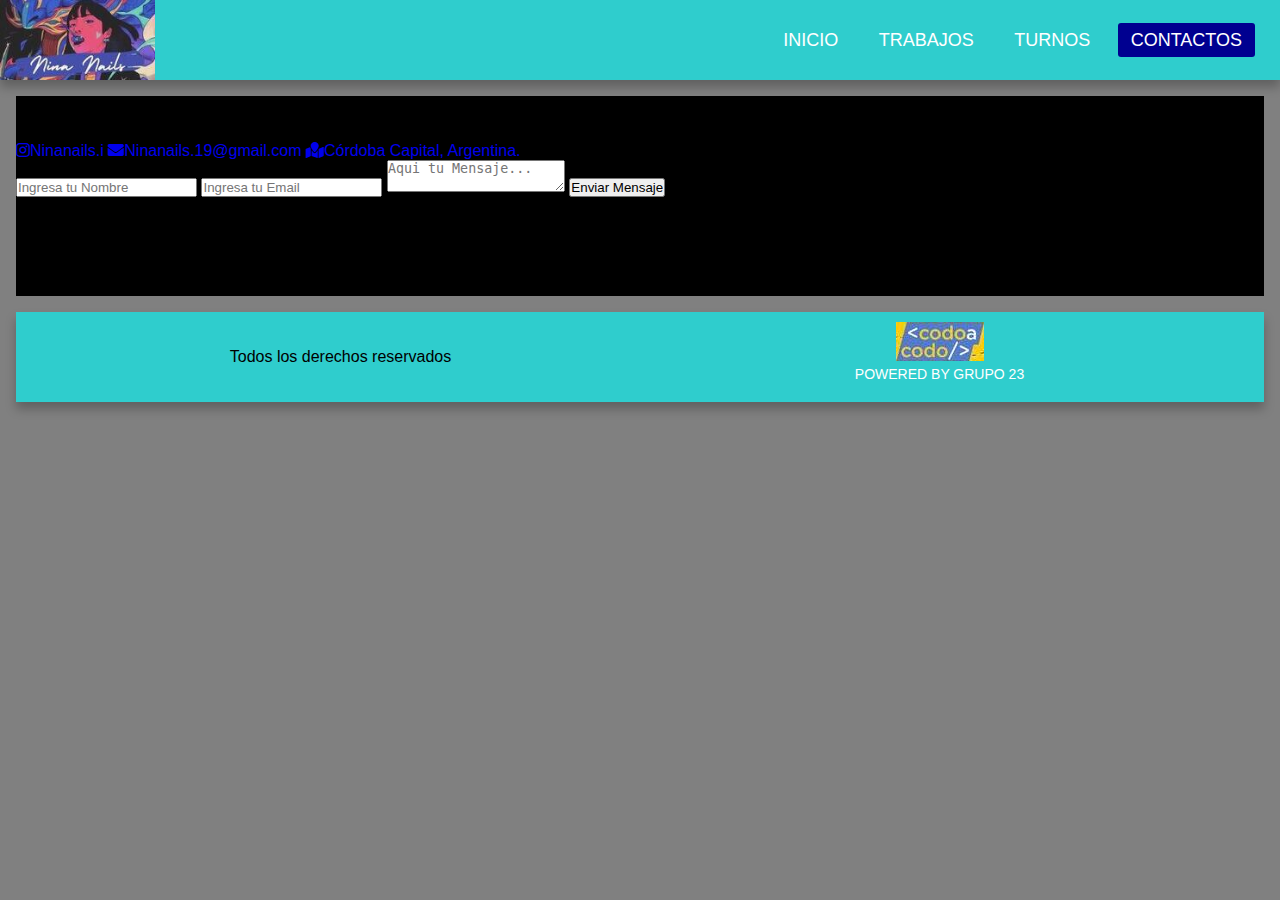
==== contact.html @ 3f79601a "verificar por favor" ====
<!DOCTYPE html>
<html lang="en">
<head>
    <meta charset="UTF-8">
    <meta http-equiv="X-UA-Compatible" content="IE=edge">
    <meta name="viewport" content="width=device-width, initial-scale=1.0">
    <title>Nina Nails</title>
    <link rel="stylesheet" href="style.css">
    <link href="https://cdnjs.cloudflare.com/ajax/libs/font-awesome/5.13.0/css/all.min.css" rel="stylesheet">
</head>
<body>
    <header>        
        <nav>
            <div class="header-logo">
                <img id="logo" src="img/logo2.jpg" alt="">
            </div>
            <input type="checkbox" id="check">
            <label for="check" class="checkbtn">
                <i class="fas fa-bars"></i>
            </label>
            <a href="#" class="enlace">
                <img src="logo.png" alt="" class="logo">
            </a>
            <ul>
                <li> <a href="Index.html">Inicio</a></li>
                <li> <a href="work.html">Trabajos</a></li>
                <li> <a href="turno.html">Turnos</a></li>
                <li> <a class="active" href="contact.html">Contactos</a></li>
            </ul>
        </nav>      
    </header>
    <main>
        <div class="container-form">
            <div class="info-form">
                <h2>Contacto</h2>
                <p>Dejame tu mensaje.</p>
                <a href="https://instagram.com/ninanails.i?igshid=YmMyMTA2M2Y="><i class="fab fa-instagram"></i>Ninanails.i</a>
                <a href="ninanails.19@gmail.com"><i class="fa fa-envelope"></i>Ninanails.19@gmail.com</a>
                <a href="https://goo.gl/maps/Q6rUWsWfxubnADp57"><i class="fa fa-map-marked"></i>Córdoba Capital, Argentina.</a>
            </div>
            <form action="#" autocomplete="off">
                <input type="text" name="nombre" placeholder="Ingresa tu Nombre" class="campo">
                <input type="emal" name="email" placeholder="Ingresa tu Email" class="campo">
                <textarea name="mensaje" placeholder="Aqui tu Mensaje..."></textarea>
                <input type="submit" name="enviar" value="Enviar Mensaje" class="btn-enviar">
            </form>
        </div>
    </main>
    <footer class="blog-footer">
        <div class="inner">
            <div id="footer-left">
                <p>Todos los derechos reservados</p>
            </div>
            <div id="footer-right">
                <p id="foot-back"> Powered by Grupo 23</p>
            </div>
        </div>
    </footer>
</body>
</html>
---- style.css ----
* {
    padding: 0;
    margin: 0;
    text-decoration: none;
    list-style: none;
    box-sizing: border-box;
}
html {
    font-size: 1rem;
    height: 100%;
}
main, footer{
    min-height: 50px;
    margin: 1rem;
    min-width: 400px;
}
body{
    background-color: gray;
    font-family: "Helvetica Neue", Arial, Helvetica, sans-serif;
}
main{
    display: flex;
    flex-wrap: nowrap;
    min-height: 200px;
    overflow: auto;
    background: black;
    justify-content: space-between;
}
header {
    top: 0;
    position: static;
}
footer {
    box-shadow: 0 7px 10px rgba(0, 0, 0, 0.25);
    height: 90px;
    line-height: 54px;
    text-align: center;
    background: #2fcdcd;
}
.header-logo {
position: absolute;
height: auto;
width: auto;
}
#logo {
    max-height: 80px;
}
/*menu*/
nav{ 
    box-shadow: 0 7px 10px rgba(0, 0, 0, 0.25);
    background: #2fcdcd;
    height: 80px;
    width: 100%;
    top: 0;
    
}
.enlace{
    position: absolute;
    padding: 20px 50px;
}
.logo{
    height: 40px;
}
nav ul{
    float: right;
    margin-right: 20px;
}
nav ul li{
    display: inline-block;
    line-height: 80px;
    margin: 0 5px;
}
nav ul li a{
    color: #fff;
    font-size: 18px;
    padding: 7px 13px;
    border-radius: 3px;
    text-transform: uppercase;
}
li a.active, li a:hover{
    background: #000090;
    transition: .5s;
}
.checkbtn{
    font-size: 30px;
    color: #fff;
    float: right;
    line-height: 80px;
    margin-right: 40px;
    cursor: pointer;
    display: none;
}
#check{
    display: none;
}
section{
    background: url(fondo.jpg) no-repeat;
    background-size: cover;
    background-position: center center;
    height: calc(100vh - 80px);
}

@media (max-width: 952px){
    .enlace{
        padding-left: 20px;
    }
    nav ul li a{
        font-size: 16px;
    }
}

@media (max-width: 858px){
    .checkbtn{
        display: block;
    }
    ul{
        position: fixed;
        width: 100%;
        height: 100vh;
        background: #2c3e50;
        top: 80px;
        left: -100%;
        text-align: center;
        transition: all .5s;
    }
    nav ul li{
        display: block;
        margin: 50px 0;
        line-height: 30px;
    }
    nav ul li a{
        font-size: 20px;
    }
    li a:hover, li a.active{
        background: none;
        color: red;
    }
    #check:checked ~ ul{
        left:0;
    }
}

.artic-ppal {
    padding: 10rem 2rem;
    text-align: justify;
    font-size: 1.5rem;
    font-family: Arial, Helvetica, sans-serif;
    color: #eee;
}
main h1 {
    text-align: center;
    margin-bottom: 2rem;
}
.col {
    flex-basis: 50%;
}

@media (max-width: 858px) {
    main {
        flex-wrap: wrap;
    }
    .col{
        flex-basis: 100%;
        height: auto;  
    }
    .artic-ppal {
        padding: 2rem;
    }
  }

/*imagenes de trabajos*/
.slider-container {
    display: flex;
    width: 100%;
    height: 100vh;
    overflow-x: scroll
    scroll-snap-type: x mandatory;
  }
  
  .slider-container img {
    flex: 0 0 100%;
    width: 100%;
    object-fit: cover;
    scroll-snap-align: center;
  }
footer .inner {
    max-width: initial;
}
.inner {
    max-width: 960px;
    margin: 0 auto;
    padding: 0 25px;
}
#foot-back {
    color: #fff;
    font-size: 14px;
    border-radius: 3px;
    text-transform: uppercase;
    padding-top: 100rem;
    width: 100%;
    position: relative;
    left: 0%;
    float: left;
    background-image: url(img/codo.jpeg);
    background-repeat: no-repeat;
    background-position-x: center;
    padding-top: 25px;
    padding-bottom: 0;
    margin-bottom: 0;
}
#footer-left {
    float:left;
    width:50%;
    margin-top: 18px
}
#footer-right {
    float:right;
    width:50%;
    margin-top: 10px
}
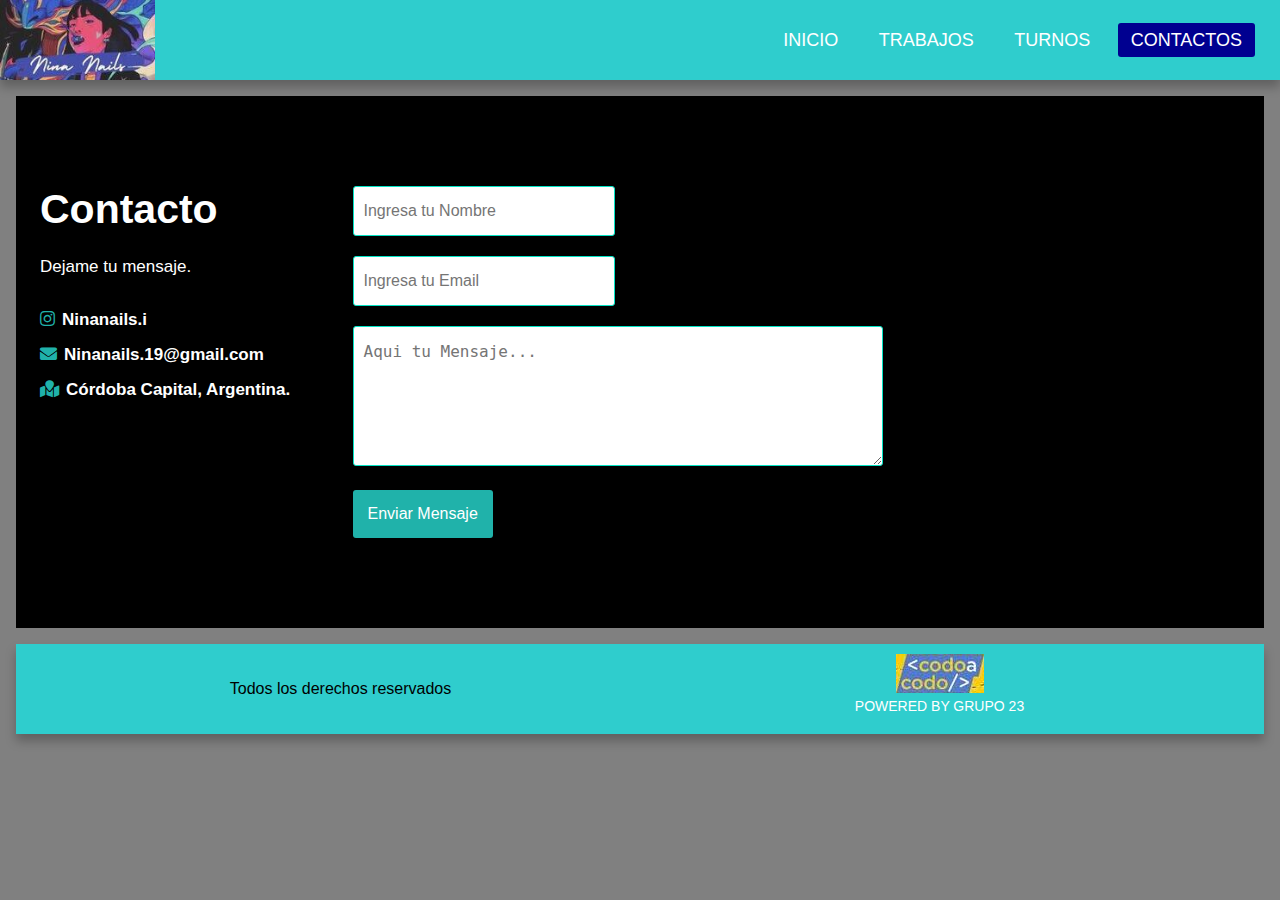
==== commit 5608b69c: "falto el link para los logos" ====
--- a/contact.html
+++ b/contact.html
@@ -7,6 +7,7 @@
     <title>Nina Nails</title>
     <link rel="stylesheet" href="style.css">
     <link href="https://cdnjs.cloudflare.com/ajax/libs/font-awesome/5.13.0/css/all.min.css" rel="stylesheet">
+    <script src="https://kit.fontawesome.com/eb496ab1a0.js" crossorigin="anonymous"></script>
 </head>
 <body>
     <header>        
--- a/style.css
+++ b/style.css
@@ -217,4 +217,78 @@
     float:right;
     width:50%;
     margin-top: 10px
-}+}
+
+
+
+
+
+@import url('https://fonts.googleapis.com/css2?family=Open+Sans:wght@400;700&display=swap');
+
+.container-form{
+    box-sizing: border-box;
+    font-family: "Helvetica Neue", Arial, Helvetica, sans-serif;
+    background-color: black;
+    color: white;
+    width: 100%;
+    max-width: 1200px;
+    margin: auto;
+    display: grid;
+    grid-template-columns: repeat(2,1fr);
+    grid-gap: 50px;
+    margin-top: 90px;
+    margin-bottom: 90px;
+    grid-template-columns: repeat(auto-fill, minmax(min(100%, 15rem), 1fr));
+    grid-auto-flow: dense;
+}
+.container-form h2{
+    margin-bottom: 20px;
+    font-size: 41px
+}
+.container-form p{
+    font-size: 17px;
+    line-height: 1.6;
+    margin-bottom: 30px;
+}
+.container-form a{
+    font-size: 17px;
+    display: inline-block;
+    text-decoration: none;
+    width: 100%;
+    margin-bottom: 15px;
+    font-weight: 700;
+    color: white;
+}
+.container-form a i{
+    color: lightseagreen;
+    margin-right: 7px;
+}
+.container-form form .campo, textarea{
+    width: 100%;
+    padding: 15px 10px;
+    font-size: 16px;
+    border: 1px solid #03e3c5;
+    margin-bottom: 20px;
+    border-radius: 3px;
+    outline: 0px;
+}
+.container-form form textarea{
+    max-width: 530px;
+    min-width: 530px;
+    min-height: 140px;
+    max-height: 150px;
+}
+.container-form .btn-enviar{
+    padding: 15px;
+    font-size: 16px;
+    border: none;
+    outline: 0px;
+    background: lightseagreen;
+    color: white;
+    border-radius: 3px;
+    cursor: pointer;
+    transition: all 300ms ease;
+}
+.container-form .btn-enviar:hover{
+    background: #03e3c5;
+}
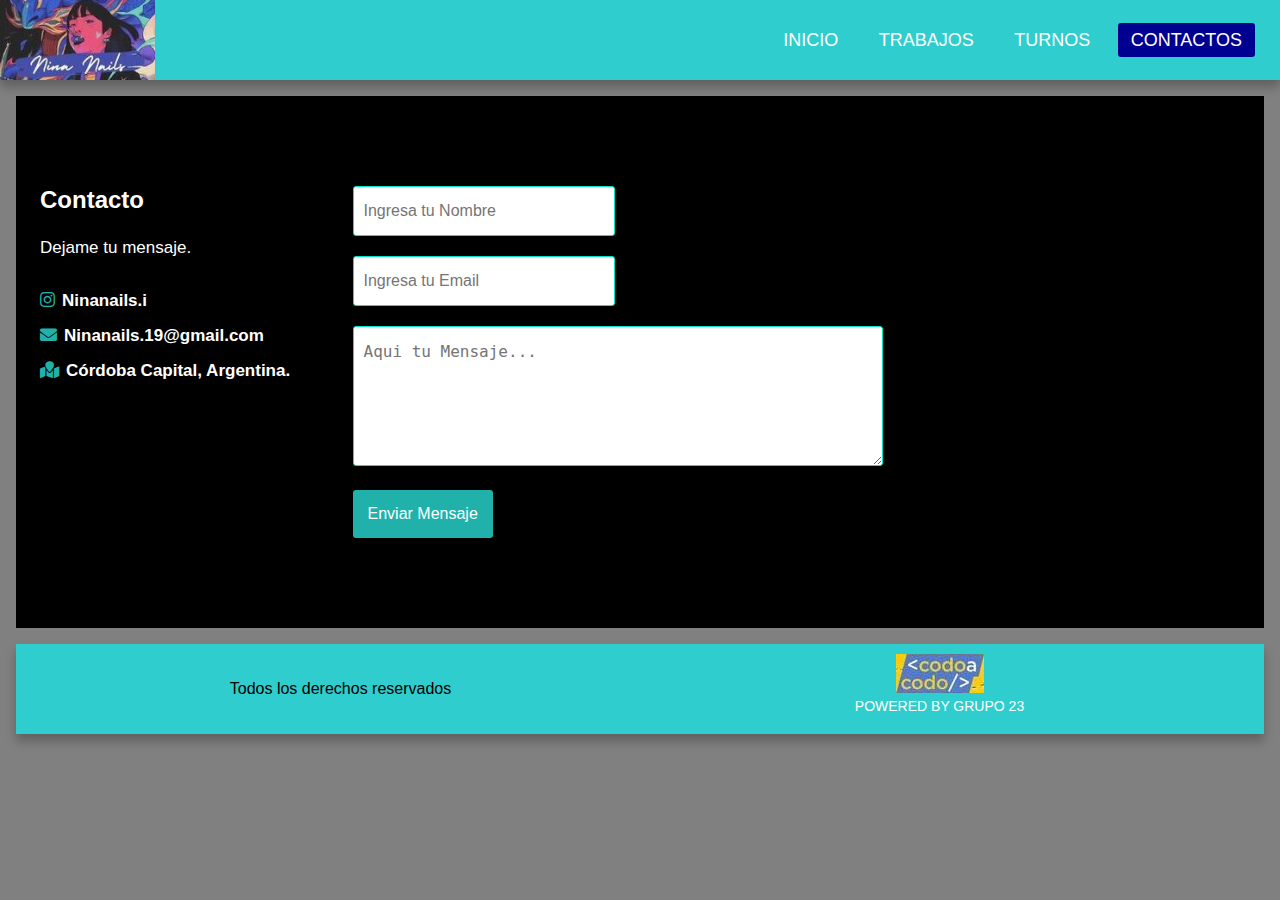
==== commit 6cd07882: "REVISAR, pegue la validacion en javascript." ====
--- a/contact.html
+++ b/contact.html
@@ -58,4 +58,42 @@
         </div>
     </footer>
 </body>
+    <script>
+        function validarEnviar(){
+            const nombreDeUsuario = document.getElementById('nombre');
+            const direcciónEmail = document.getElementById('email');
+            const emailVálido = email => {
+                return /^[^\s@]+@[^\s@]+\.[^\s@]+$/.test(email);
+            }
+            const nombreVálido = nombre => {
+                return /^([a-zA-ZñÑáéíóúÁÉÍÓÚ])+$/i.test(nombre);
+            }
+            if (nombre.value === "") {
+              alert("Por favor, escribe tu nombre.");
+              nombre.focus();
+              return false;
+            }
+            if (email.value === "") {
+              alert("Por favor, escribe tu correo electrónico.");
+              email.focus();
+              return false;
+            }
+
+            if (!emailVálido(email.value)) {
+                alert("Por favor, escribe un correo electrónico válido");
+                email.focus();
+                return false;
+            }
+            if (!nombreVálido(nombre.value)) {
+                alert("Por favor, escribe un nombre válido");
+                nombre.focus();
+                return false;
+            }
+
+
+            alert("Muchas gracias por tu mensaje.");
+            document.fvalida.submit();
+        }
+   
+    </script>
 </html>
--- a/style.css
+++ b/style.css
@@ -244,11 +244,13 @@
 .container-form h2{
     margin-bottom: 20px;
     font-size: 41px
+    color: white;
 }
 .container-form p{
     font-size: 17px;
     line-height: 1.6;
     margin-bottom: 30px;
+    color: white;
 }
 .container-form a{
     font-size: 17px;
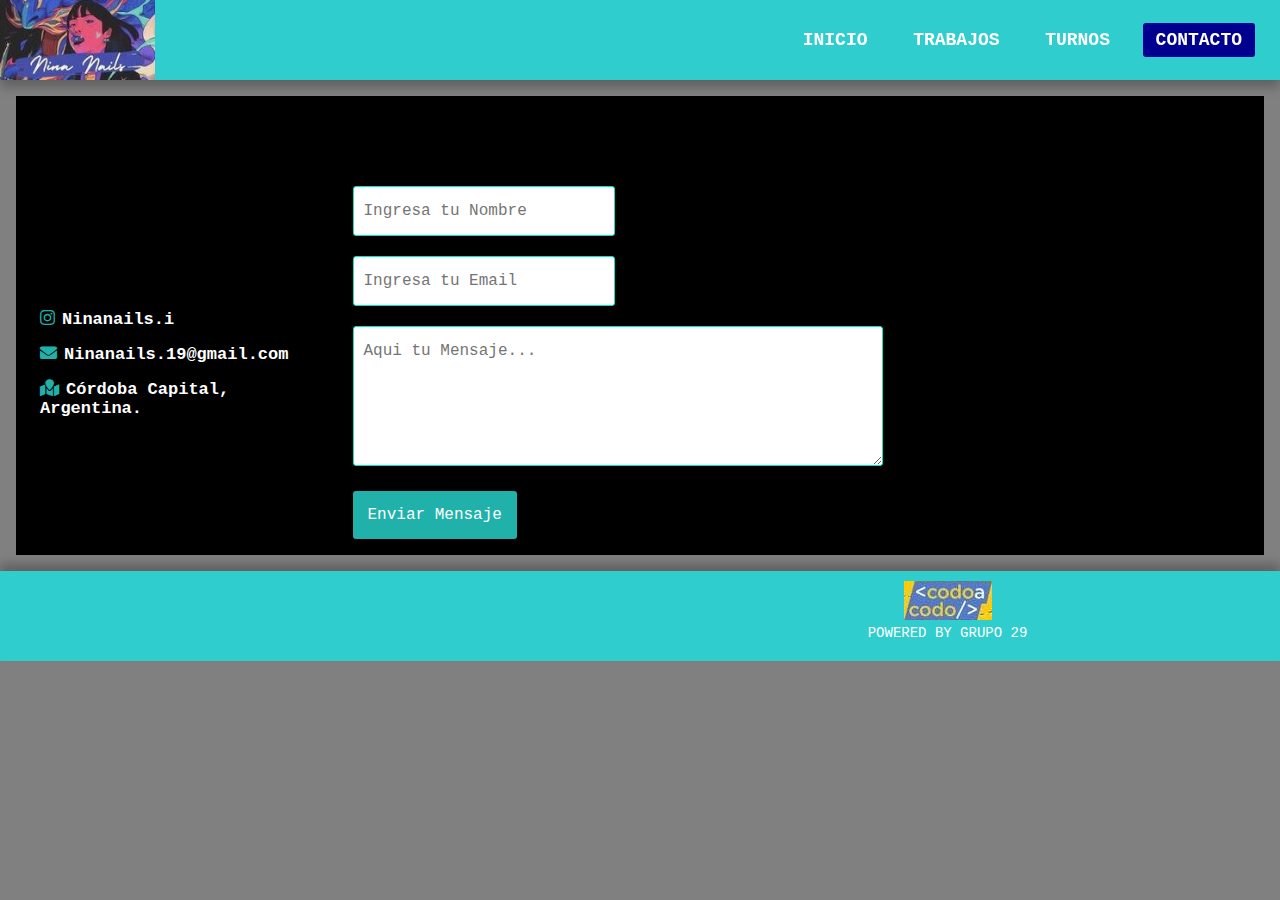
==== commit 1727ccbf: "ultima" ====
--- a/contact.html
+++ b/contact.html
@@ -1,99 +1,95 @@
-<!DOCTYPE html>
-<html lang="en">
-<head>
-    <meta charset="UTF-8">
-    <meta http-equiv="X-UA-Compatible" content="IE=edge">
-    <meta name="viewport" content="width=device-width, initial-scale=1.0">
-    <title>Nina Nails</title>
-    <link rel="stylesheet" href="style.css">
-    <link href="https://cdnjs.cloudflare.com/ajax/libs/font-awesome/5.13.0/css/all.min.css" rel="stylesheet">
-    <script src="https://kit.fontawesome.com/eb496ab1a0.js" crossorigin="anonymous"></script>
-</head>
-<body>
-    <header>        
-        <nav>
-            <div class="header-logo">
-                <img id="logo" src="img/logo2.jpg" alt="">
-            </div>
-            <input type="checkbox" id="check">
-            <label for="check" class="checkbtn">
-                <i class="fas fa-bars"></i>
-            </label>
-            <a href="#" class="enlace">
-                <img src="logo.png" alt="" class="logo">
-            </a>
-            <ul>
-                <li> <a href="Index.html">Inicio</a></li>
-                <li> <a href="work.html">Trabajos</a></li>
-                <li> <a href="turno.html">Turnos</a></li>
-                <li> <a class="active" href="contact.html">Contactos</a></li>
-            </ul>
-        </nav>      
-    </header>
-    <main>
-        <div class="container-form">
-            <div class="info-form">
-                <h2>Contacto</h2>
-                <p>Dejame tu mensaje.</p>
-                <a href="https://instagram.com/ninanails.i?igshid=YmMyMTA2M2Y="><i class="fab fa-instagram"></i>Ninanails.i</a>
-                <a href="ninanails.19@gmail.com"><i class="fa fa-envelope"></i>Ninanails.19@gmail.com</a>
-                <a href="https://goo.gl/maps/Q6rUWsWfxubnADp57"><i class="fa fa-map-marked"></i>Córdoba Capital, Argentina.</a>
-            </div>
-            <form action="#" autocomplete="off">
-                <input type="text" name="nombre" placeholder="Ingresa tu Nombre" class="campo">
-                <input type="emal" name="email" placeholder="Ingresa tu Email" class="campo">
-                <textarea name="mensaje" placeholder="Aqui tu Mensaje..."></textarea>
-                <input type="submit" name="enviar" value="Enviar Mensaje" class="btn-enviar">
-            </form>
-        </div>
-    </main>
-    <footer class="blog-footer">
-        <div class="inner">
-            <div id="footer-left">
-                <p>Todos los derechos reservados</p>
-            </div>
-            <div id="footer-right">
-                <p id="foot-back"> Powered by Grupo 23</p>
-            </div>
-        </div>
-    </footer>
-</body>
-    <script>
-        function validarEnviar(){
-            const nombreDeUsuario = document.getElementById('nombre');
-            const direcciónEmail = document.getElementById('email');
-            const emailVálido = email => {
-                return /^[^\s@]+@[^\s@]+\.[^\s@]+$/.test(email);
-            }
-            const nombreVálido = nombre => {
-                return /^([a-zA-ZñÑáéíóúÁÉÍÓÚ])+$/i.test(nombre);
-            }
-            if (nombre.value === "") {
-              alert("Por favor, escribe tu nombre.");
-              nombre.focus();
-              return false;
-            }
-            if (email.value === "") {
-              alert("Por favor, escribe tu correo electrónico.");
-              email.focus();
-              return false;
-            }
-
-            if (!emailVálido(email.value)) {
-                alert("Por favor, escribe un correo electrónico válido");
-                email.focus();
-                return false;
-            }
-            if (!nombreVálido(nombre.value)) {
-                alert("Por favor, escribe un nombre válido");
-                nombre.focus();
-                return false;
-            }
-
-
-            alert("Muchas gracias por tu mensaje.");
-            document.fvalida.submit();
-        }
-   
-    </script>
-</html>
+<!DOCTYPE html>
+<html lang="en">
+
+<head>
+    <meta charset="UTF-8">
+    <meta http-equiv="X-UA-Compatible" content="IE=edge">
+    <meta name="viewport" content="width=device-width, initial-scale=1.0">
+    <title>Contacto</title>
+    <script src="https://kit.fontawesome.com/eb496ab1a0.js" crossorigin="anonymous"></script>
+    <link href="https://cdnjs.cloudflare.com/ajax/libs/font-awesome/5.13.0/css/all.min.css" rel="stylesheet">
+    <link rel="stylesheet" href="style.css">
+    <link rel="shortcut icon" href="img/icono.ico" />
+</head>
+
+<body>
+    <header>
+        <nav>
+            <div class="header-logo">
+                <img id="logo" src="img/logo2.jpg" alt="">
+            </div>
+            <input type="checkbox" id="check">
+            <label for="check" class="checkbtn">
+                <i class="fas fa-bars"></i>
+            </label>
+            <a href="#" class="enlace">
+                <img src="logo.png" alt="" class="logo">
+            </a>
+            <ul>
+                <li> <a href="Index.html">Inicio</a></li>
+                <li> <a href="work.html">Trabajos</a></li>
+                <li> <a href="turnos.html">Turnos</a></li>
+                <li> <a class="active" href="#">Contacto</a></li>
+            </ul>
+        </nav>
+    </header>
+    <main>
+        <div class="container-form">
+            <div class="info-form">
+                <h2>Contacto</h2>
+                <p>Dejame tu mensaje.</p>
+                <a href="https://instagram.com/ninanails.i?igshid=YmMyMTA2M2Y="><i
+                        class="fab fa-instagram"></i>Ninanails.i</a>
+                <a href="#"><i class="fa fa-envelope"></i>Ninanails.19@gmail.com</a>
+                <a href="https://goo.gl/maps/Q6rUWsWfxubnADp57"><i class="fa fa-map-marked"></i>Córdoba Capital,
+                    Argentina.</a>
+            </div>
+            <form name="formulario" action="#" autocomplete="off">
+                <input type="text" name="nombre" placeholder="Ingresa tu Nombre" id="nombre">
+                <input type="emal" name="email" placeholder="Ingresa tu Email" id="email">
+                <textarea name="mensaje" placeholder="Aqui tu Mensaje..."></textarea>
+                <input type="submit" name="enviar" value="Enviar Mensaje" class="btn-enviar" onclick="validarEnviar()">
+            </form>
+        </div>
+        <script>
+            function validarEnviar() {
+                const nombreDeUsuario = document.getElementById('nombre');
+                const direcciónEmail = document.getElementById('email');
+                const emailVálido = email => {
+                    return /^[^\s@]+@[^\s@]+\.[^\s@]+$/.test(email);
+                }
+                if (nombre.value === "") {
+                    alert("Por favor, escribe tu nombre.");
+                    nombre.focus();
+                    return false;
+                }
+                if (email.value === "") {
+                    alert("Por favor, escribe tu correo electrónico.");
+                    email.focus();
+                    return false;
+                }
+
+                if (!emailVálido(email.value)) {
+                    alert("Por favor, escribe un correo electrónico válido");
+                    emailAddress.focus();
+                    return false;
+                }
+
+                alert("Muchas gracias por tu mensaje.");
+                document.fvalida.submit();
+            }
+
+        </script>
+    </main>
+    <footer>
+        <div class="inner">
+            <div id="footer-left">
+                <p></p>
+            </div>
+            <div id="footer-right">
+                <p id="foot-back"> Powered by Grupo 29</p>
+            </div>
+        </div>
+    </footer>
+
+</html>--- a/style.css
+++ b/style.css
@@ -1,24 +1,31 @@
+@import url('https://fonts.googleapis.com/css2?family=Open+Sans:wght@400;700&display=swap');
+
 * {
+    cursor: url(img/una.gif), auto;
     padding: 0;
     margin: 0;
     text-decoration: none;
     list-style: none;
     box-sizing: border-box;
-}
+    font-family: 'Courier New', Courier, monospace;
+}
+
 html {
     font-size: 1rem;
     height: 100%;
 }
-main, footer{
+
+body {
+    background-color: gray;
+}
+
+main {
+    font-weight: 500;
     min-height: 50px;
     margin: 1rem;
+    /*v= VERRRR */
     min-width: 400px;
-}
-body{
-    background-color: gray;
-    font-family: "Helvetica Neue", Arial, Helvetica, sans-serif;
-}
-main{
+    margin-top: 6rem;
     display: flex;
     flex-wrap: nowrap;
     min-height: 200px;
@@ -26,62 +33,76 @@
     background: black;
     justify-content: space-between;
 }
+
 header {
     top: 0;
-    position: static;
-}
+    width: 100%;
+    box-shadow: 0 7px 10px rgba(0, 0, 0, 0.25);
+    background: #2fcdcd;
+    height: 80px;
+    position: fixed;
+    font-weight: 900;
+}
+
 footer {
-    box-shadow: 0 7px 10px rgba(0, 0, 0, 0.25);
+    width: 100%;
+    box-shadow: 0 -7px 10px rgba(0, 0, 0, 0.25);
     height: 90px;
     line-height: 54px;
     text-align: center;
     background: #2fcdcd;
 }
+
 .header-logo {
-position: absolute;
-height: auto;
-width: auto;
-}
+    position: absolute;
+    height: auto;
+    width: auto;
+}
+
 #logo {
     max-height: 80px;
 }
+
 /*menu*/
-nav{ 
-    box-shadow: 0 7px 10px rgba(0, 0, 0, 0.25);
-    background: #2fcdcd;
-    height: 80px;
-    width: 100%;
-    top: 0;
-    
-}
-.enlace{
+nav {
+    font-weight: 900;
+}
+
+.enlace {
     position: absolute;
     padding: 20px 50px;
 }
-.logo{
+
+.logo {
     height: 40px;
 }
-nav ul{
+
+nav ul {
     float: right;
     margin-right: 20px;
 }
-nav ul li{
+
+nav ul li {
     display: inline-block;
     line-height: 80px;
     margin: 0 5px;
 }
-nav ul li a{
+
+nav ul li a {
     color: #fff;
     font-size: 18px;
     padding: 7px 13px;
     border-radius: 3px;
     text-transform: uppercase;
 }
-li a.active, li a:hover{
+
+li a.active,
+li a:hover {
     background: #000090;
     transition: .5s;
 }
-.checkbtn{
+
+.checkbtn {
     font-size: 30px;
     color: #fff;
     float: right;
@@ -90,30 +111,34 @@
     cursor: pointer;
     display: none;
 }
-#check{
+
+#check {
     display: none;
 }
-section{
+
+section {
     background: url(fondo.jpg) no-repeat;
     background-size: cover;
     background-position: center center;
     height: calc(100vh - 80px);
 }
 
-@media (max-width: 952px){
-    .enlace{
+@media (max-width: 952px) {
+    .enlace {
         padding-left: 20px;
     }
-    nav ul li a{
+
+    nav ul li a {
         font-size: 16px;
     }
 }
 
-@media (max-width: 858px){
-    .checkbtn{
+@media (max-width: 858px) {
+    .checkbtn {
         display: block;
     }
-    ul{
+
+    ul {
         position: fixed;
         width: 100%;
         height: 100vh;
@@ -123,23 +148,29 @@
         text-align: center;
         transition: all .5s;
     }
-    nav ul li{
+
+    nav ul li {
         display: block;
         margin: 50px 0;
         line-height: 30px;
     }
-    nav ul li a{
+
+    nav ul li a {
         font-size: 20px;
     }
-    li a:hover, li a.active{
+
+    li a:hover,
+    li a.active {
         background: none;
         color: red;
     }
-    #check:checked ~ ul{
-        left:0;
-    }
-}
-
+
+    #check:checked~ul {
+        left: 0;
+    }
+}
+
+/* ****************************** */
 .artic-ppal {
     padding: 10rem 2rem;
     text-align: justify;
@@ -147,10 +178,12 @@
     font-family: Arial, Helvetica, sans-serif;
     color: #eee;
 }
+
 main h1 {
     text-align: center;
     margin-bottom: 2rem;
 }
+
 .col {
     flex-basis: 50%;
 }
@@ -159,38 +192,44 @@
     main {
         flex-wrap: wrap;
     }
-    .col{
+
+    .col {
         flex-basis: 100%;
-        height: auto;  
-    }
+        height: auto;
+    }
+
     .artic-ppal {
         padding: 2rem;
     }
-  }
+}
 
 /*imagenes de trabajos*/
 .slider-container {
     display: flex;
     width: 100%;
     height: 100vh;
-    overflow-x: scroll
+    overflow-x: scroll;
     scroll-snap-type: x mandatory;
-  }
-  
-  .slider-container img {
+}
+
+.slider-container img {
     flex: 0 0 100%;
     width: 100%;
     object-fit: cover;
     scroll-snap-align: center;
-  }
+}
+
 footer .inner {
     max-width: initial;
 }
+
 .inner {
     max-width: 960px;
     margin: 0 auto;
     padding: 0 25px;
 }
+
+/*footer*/
 #foot-back {
     color: #fff;
     font-size: 14px;
@@ -208,51 +247,44 @@
     padding-bottom: 0;
     margin-bottom: 0;
 }
+
 #footer-left {
-    float:left;
-    width:50%;
+    float: left;
+    width: 50%;
     margin-top: 18px
 }
+
 #footer-right {
-    float:right;
-    width:50%;
+    float: right;
+    width: 50%;
     margin-top: 10px
 }
 
-
-
-
-
-@import url('https://fonts.googleapis.com/css2?family=Open+Sans:wght@400;700&display=swap');
-
-.container-form{
-    box-sizing: border-box;
-    font-family: "Helvetica Neue", Arial, Helvetica, sans-serif;
-    background-color: black;
-    color: white;
+/*contacto*/
+.container-form {
     width: 100%;
     max-width: 1200px;
     margin: auto;
     display: grid;
-    grid-template-columns: repeat(2,1fr);
+    grid-template-columns: repeat(2, 1fr);
     grid-gap: 50px;
     margin-top: 90px;
-    margin-bottom: 90px;
     grid-template-columns: repeat(auto-fill, minmax(min(100%, 15rem), 1fr));
     grid-auto-flow: dense;
 }
-.container-form h2{
+
+.container-form h2 {
     margin-bottom: 20px;
     font-size: 41px
-    color: white;
-}
-.container-form p{
+}
+
+.container-form p {
     font-size: 17px;
     line-height: 1.6;
     margin-bottom: 30px;
-    color: white;
-}
-.container-form a{
+}
+
+.container-form a {
     font-size: 17px;
     display: inline-block;
     text-decoration: none;
@@ -261,11 +293,15 @@
     font-weight: 700;
     color: white;
 }
-.container-form a i{
+
+.container-form a i {
     color: lightseagreen;
     margin-right: 7px;
 }
-.container-form form .campo, textarea{
+
+.container-form form #nombre,
+#email,
+textarea {
     width: 100%;
     padding: 15px 10px;
     font-size: 16px;
@@ -274,13 +310,16 @@
     border-radius: 3px;
     outline: 0px;
 }
-.container-form form textarea{
+
+.container-form form textarea {
     max-width: 530px;
     min-width: 530px;
     min-height: 140px;
     max-height: 150px;
 }
-.container-form .btn-enviar{
+
+.btn-enviar {
+    margin-bottom: 1rem;
     padding: 15px;
     font-size: 16px;
     border: none;
@@ -291,6 +330,91 @@
     cursor: pointer;
     transition: all 300ms ease;
 }
-.container-form .btn-enviar:hover{
+
+.btn-enviar:hover {
     background: #03e3c5;
 }
+
+/* ********************************* */
+/*Turnos*/
+.formturnos {
+    width: 800px;
+    margin: auto;
+    background: rgba(245, 142, 142, 0.6);
+    padding: 5px 10px;
+    /* el margen del formulario*/
+    box-sizing: border-box;
+    /*para q los bordes del formulario se mantengan con los 450px*/
+    margin-top: 10px;
+    border-radius: 10px;
+}
+
+.turnos {
+    padding-top: 4rem;
+    width: 100%;
+    font-weight: 600;
+    display: grid;
+    background-image: linear-gradient(0deg,
+            rgb(0, 0, 0, 0.5),
+            rgb(0, 0, 0, 0.5)), url(img/Imagen-turnos.jpeg);
+    background-size: 100vw 100vh;
+    /*le doy 100% del ancho y alto de la ventana*/
+    background-attachment: fixed;
+    /*para q la imagen quede fija cuando cambiamos el tamaño */
+    color: #fff;
+}
+
+main h2 {
+    text-align: center;
+}
+
+.iframe-rwd {
+    /* Arriba | Derecha | Abajo | Izquierda */
+    margin: 1rem 10rem 0 10rem;
+    position: relative;
+    padding-bottom: 30%;
+    height: 0;
+    overflow: hidden;
+}
+
+.iframe-rwd iframe {
+    position: absolute;
+    top: 0;
+    left: 0;
+    width: 100%;
+    height: 100%;
+}
+
+h3 {
+    color: aliceblue;
+    text-align: center;
+    margin: 0;
+    font-size: 40px;
+}
+
+.datos input {
+    width: 100%;
+    height: 30px;
+    margin-bottom: 10px;
+    padding: 7px;
+    /*padding del formulario*/
+    box-sizing: border-box;
+    font-size: 18px;
+}
+
+.res input {
+    font-size: 18px;
+    box-sizing: border-box;
+    padding: 7px;
+    margin: 1rem;
+}
+
+@media (max-width:715px)
+
+/* que el formulario se realice con los 715 que es el width + el padding*/
+    {
+    form {
+        width: 100%;
+    }
+
+}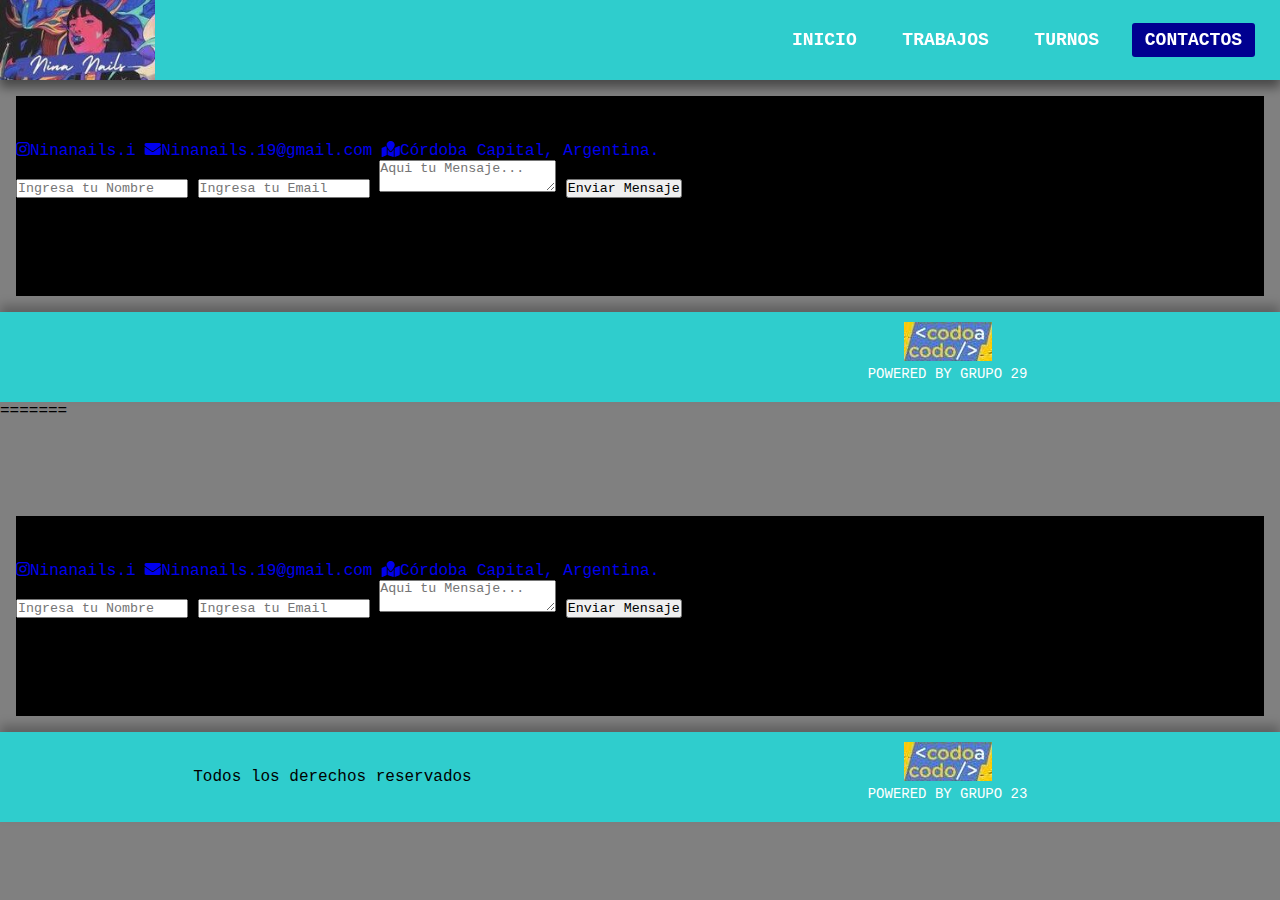
==== commit af57c4a2: "ultim" ====
--- a/contact.html
+++ b/contact.html
@@ -1,95 +1,195 @@
-<!DOCTYPE html>
-<html lang="en">
-
-<head>
-    <meta charset="UTF-8">
-    <meta http-equiv="X-UA-Compatible" content="IE=edge">
-    <meta name="viewport" content="width=device-width, initial-scale=1.0">
-    <title>Contacto</title>
-    <script src="https://kit.fontawesome.com/eb496ab1a0.js" crossorigin="anonymous"></script>
-    <link href="https://cdnjs.cloudflare.com/ajax/libs/font-awesome/5.13.0/css/all.min.css" rel="stylesheet">
-    <link rel="stylesheet" href="style.css">
-    <link rel="shortcut icon" href="img/icono.ico" />
-</head>
-
-<body>
-    <header>
-        <nav>
-            <div class="header-logo">
-                <img id="logo" src="img/logo2.jpg" alt="">
-            </div>
-            <input type="checkbox" id="check">
-            <label for="check" class="checkbtn">
-                <i class="fas fa-bars"></i>
-            </label>
-            <a href="#" class="enlace">
-                <img src="logo.png" alt="" class="logo">
-            </a>
-            <ul>
-                <li> <a href="Index.html">Inicio</a></li>
-                <li> <a href="work.html">Trabajos</a></li>
-                <li> <a href="turnos.html">Turnos</a></li>
-                <li> <a class="active" href="#">Contacto</a></li>
-            </ul>
-        </nav>
-    </header>
-    <main>
-        <div class="container-form">
-            <div class="info-form">
-                <h2>Contacto</h2>
-                <p>Dejame tu mensaje.</p>
-                <a href="https://instagram.com/ninanails.i?igshid=YmMyMTA2M2Y="><i
-                        class="fab fa-instagram"></i>Ninanails.i</a>
-                <a href="#"><i class="fa fa-envelope"></i>Ninanails.19@gmail.com</a>
-                <a href="https://goo.gl/maps/Q6rUWsWfxubnADp57"><i class="fa fa-map-marked"></i>Córdoba Capital,
-                    Argentina.</a>
-            </div>
-            <form name="formulario" action="#" autocomplete="off">
-                <input type="text" name="nombre" placeholder="Ingresa tu Nombre" id="nombre">
-                <input type="emal" name="email" placeholder="Ingresa tu Email" id="email">
-                <textarea name="mensaje" placeholder="Aqui tu Mensaje..."></textarea>
-                <input type="submit" name="enviar" value="Enviar Mensaje" class="btn-enviar" onclick="validarEnviar()">
-            </form>
-        </div>
-        <script>
-            function validarEnviar() {
-                const nombreDeUsuario = document.getElementById('nombre');
-                const direcciónEmail = document.getElementById('email');
-                const emailVálido = email => {
-                    return /^[^\s@]+@[^\s@]+\.[^\s@]+$/.test(email);
-                }
-                if (nombre.value === "") {
-                    alert("Por favor, escribe tu nombre.");
-                    nombre.focus();
-                    return false;
-                }
-                if (email.value === "") {
-                    alert("Por favor, escribe tu correo electrónico.");
-                    email.focus();
-                    return false;
-                }
-
-                if (!emailVálido(email.value)) {
-                    alert("Por favor, escribe un correo electrónico válido");
-                    emailAddress.focus();
-                    return false;
-                }
-
-                alert("Muchas gracias por tu mensaje.");
-                document.fvalida.submit();
-            }
-
-        </script>
-    </main>
-    <footer>
-        <div class="inner">
-            <div id="footer-left">
-                <p></p>
-            </div>
-            <div id="footer-right">
-                <p id="foot-back"> Powered by Grupo 29</p>
-            </div>
-        </div>
-    </footer>
-
+<!DOCTYPE html>
+<html lang="en">
+
+<head>
+    <meta charset="UTF-8">
+    <meta http-equiv="X-UA-Compatible" content="IE=edge">
+    <meta name="viewport" content="width=device-width, initial-scale=1.0">
+    <title>Contacto</title>
+    <script src="https://kit.fontawesome.com/eb496ab1a0.js" crossorigin="anonymous"></script>
+    <link href="https://cdnjs.cloudflare.com/ajax/libs/font-awesome/5.13.0/css/all.min.css" rel="stylesheet">
+    <link rel="stylesheet" href="style.css">
+    <link rel="shortcut icon" href="img/icono.ico" />
+</head>
+
+<body>
+    <header>
+        <nav>
+            <div class="header-logo">
+                <img id="logo" src="img/logo2.jpg" alt="">
+            </div>
+            <input type="checkbox" id="check">
+            <label for="check" class="checkbtn">
+                <i class="fas fa-bars"></i>
+            </label>
+            <a href="#" class="enlace">
+                <img src="logo.png" alt="" class="logo">
+            </a>
+            <ul>
+                <li> <a href="Index.html">Inicio</a></li>
+                <li> <a href="work.html">Trabajos</a></li>
+                <li> <a href="turnos.html">Turnos</a></li>
+                <li> <a class="active" href="#">Contacto</a></li>
+            </ul>
+        </nav>
+    </header>
+    <main>
+        <div class="container-form">
+            <div class="info-form">
+                <h2>Contacto</h2>
+                <p>Dejame tu mensaje.</p>
+                <a href="https://instagram.com/ninanails.i?igshid=YmMyMTA2M2Y="><i
+                        class="fab fa-instagram"></i>Ninanails.i</a>
+                <a href="#"><i class="fa fa-envelope"></i>Ninanails.19@gmail.com</a>
+                <a href="https://goo.gl/maps/Q6rUWsWfxubnADp57"><i class="fa fa-map-marked"></i>Córdoba Capital,
+                    Argentina.</a>
+            </div>
+            <form name="formulario" action="#" autocomplete="off">
+                <input type="text" name="nombre" placeholder="Ingresa tu Nombre" id="nombre">
+                <input type="emal" name="email" placeholder="Ingresa tu Email" id="email">
+                <textarea name="mensaje" placeholder="Aqui tu Mensaje..."></textarea>
+                <input type="submit" name="enviar" value="Enviar Mensaje" class="btn-enviar" onclick="validarEnviar()">
+            </form>
+        </div>
+        <script>
+            function validarEnviar() {
+                const nombreDeUsuario = document.getElementById('nombre');
+                const direcciónEmail = document.getElementById('email');
+                const emailVálido = email => {
+                    return /^[^\s@]+@[^\s@]+\.[^\s@]+$/.test(email);
+                }
+                if (nombre.value === "") {
+                    alert("Por favor, escribe tu nombre.");
+                    nombre.focus();
+                    return false;
+                }
+                if (email.value === "") {
+                    alert("Por favor, escribe tu correo electrónico.");
+                    email.focus();
+                    return false;
+                }
+
+                if (!emailVálido(email.value)) {
+                    alert("Por favor, escribe un correo electrónico válido");
+                    emailAddress.focus();
+                    return false;
+                }
+
+                alert("Muchas gracias por tu mensaje.");
+                document.fvalida.submit();
+            }
+
+        </script>
+    </main>
+    <footer>
+        <div class="inner">
+            <div id="footer-left">
+                <p></p>
+            </div>
+            <div id="footer-right">
+                <p id="foot-back"> Powered by Grupo 29</p>
+            </div>
+        </div>
+    </footer>
+
+</html>
+=======
+<!DOCTYPE html>
+<html lang="en">
+<head>
+    <meta charset="UTF-8">
+    <meta http-equiv="X-UA-Compatible" content="IE=edge">
+    <meta name="viewport" content="width=device-width, initial-scale=1.0">
+    <title>Nina Nails</title>
+    <link rel="stylesheet" href="style.css">
+    <link href="https://cdnjs.cloudflare.com/ajax/libs/font-awesome/5.13.0/css/all.min.css" rel="stylesheet">
+    <script src="https://kit.fontawesome.com/eb496ab1a0.js" crossorigin="anonymous"></script>
+</head>
+<body>
+    <header>        
+        <nav>
+            <div class="header-logo">
+                <img id="logo" src="img/logo2.jpg" alt="">
+            </div>
+            <input type="checkbox" id="check">
+            <label for="check" class="checkbtn">
+                <i class="fas fa-bars"></i>
+            </label>
+            <a href="#" class="enlace">
+                <img src="logo.png" alt="" class="logo">
+            </a>
+            <ul>
+                <li> <a href="Index.html">Inicio</a></li>
+                <li> <a href="work.html">Trabajos</a></li>
+                <li> <a href="turno.html">Turnos</a></li>
+                <li> <a class="active" href="contact.html">Contactos</a></li>
+            </ul>
+        </nav>      
+    </header>
+    <main>
+        <div class="container-form">
+            <div class="info-form">
+                <h2>Contacto</h2>
+                <p>Dejame tu mensaje.</p>
+                <a href="https://instagram.com/ninanails.i?igshid=YmMyMTA2M2Y="><i class="fab fa-instagram"></i>Ninanails.i</a>
+                <a href="ninanails.19@gmail.com"><i class="fa fa-envelope"></i>Ninanails.19@gmail.com</a>
+                <a href="https://goo.gl/maps/Q6rUWsWfxubnADp57"><i class="fa fa-map-marked"></i>Córdoba Capital, Argentina.</a>
+            </div>
+            <form action="#" autocomplete="off">
+                <input type="text" name="nombre" placeholder="Ingresa tu Nombre" class="campo">
+                <input type="emal" name="email" placeholder="Ingresa tu Email" class="campo">
+                <textarea name="mensaje" placeholder="Aqui tu Mensaje..."></textarea>
+                <input type="submit" name="enviar" value="Enviar Mensaje" class="btn-enviar">
+            </form>
+        </div>
+    </main>
+    <footer class="blog-footer">
+        <div class="inner">
+            <div id="footer-left">
+                <p>Todos los derechos reservados</p>
+            </div>
+            <div id="footer-right">
+                <p id="foot-back"> Powered by Grupo 23</p>
+            </div>
+        </div>
+    </footer>
+</body>
+    <script>
+        function validarEnviar(){
+            const nombreDeUsuario = document.getElementById('nombre');
+            const direcciónEmail = document.getElementById('email');
+            const emailVálido = email => {
+                return /^[^\s@]+@[^\s@]+\.[^\s@]+$/.test(email);
+            }
+            const nombreVálido = nombre => {
+                return /^([a-zA-ZñÑáéíóúÁÉÍÓÚ])+$/i.test(nombre);
+            }
+            if (nombre.value === "") {
+              alert("Por favor, escribe tu nombre.");
+              nombre.focus();
+              return false;
+            }
+            if (email.value === "") {
+              alert("Por favor, escribe tu correo electrónico.");
+              email.focus();
+              return false;
+            }
+
+            if (!emailVálido(email.value)) {
+                alert("Por favor, escribe un correo electrónico válido");
+                email.focus();
+                return false;
+            }
+            if (!nombreVálido(nombre.value)) {
+                alert("Por favor, escribe un nombre válido");
+                nombre.focus();
+                return false;
+            }
+
+
+            alert("Muchas gracias por tu mensaje.");
+            document.fvalida.submit();
+        }
+   
+    </script>
 </html>--- a/style.css
+++ b/style.css
@@ -258,163 +258,4 @@
     float: right;
     width: 50%;
     margin-top: 10px
-}
-
-/*contacto*/
-.container-form {
-    width: 100%;
-    max-width: 1200px;
-    margin: auto;
-    display: grid;
-    grid-template-columns: repeat(2, 1fr);
-    grid-gap: 50px;
-    margin-top: 90px;
-    grid-template-columns: repeat(auto-fill, minmax(min(100%, 15rem), 1fr));
-    grid-auto-flow: dense;
-}
-
-.container-form h2 {
-    margin-bottom: 20px;
-    font-size: 41px
-}
-
-.container-form p {
-    font-size: 17px;
-    line-height: 1.6;
-    margin-bottom: 30px;
-}
-
-.container-form a {
-    font-size: 17px;
-    display: inline-block;
-    text-decoration: none;
-    width: 100%;
-    margin-bottom: 15px;
-    font-weight: 700;
-    color: white;
-}
-
-.container-form a i {
-    color: lightseagreen;
-    margin-right: 7px;
-}
-
-.container-form form #nombre,
-#email,
-textarea {
-    width: 100%;
-    padding: 15px 10px;
-    font-size: 16px;
-    border: 1px solid #03e3c5;
-    margin-bottom: 20px;
-    border-radius: 3px;
-    outline: 0px;
-}
-
-.container-form form textarea {
-    max-width: 530px;
-    min-width: 530px;
-    min-height: 140px;
-    max-height: 150px;
-}
-
-.btn-enviar {
-    margin-bottom: 1rem;
-    padding: 15px;
-    font-size: 16px;
-    border: none;
-    outline: 0px;
-    background: lightseagreen;
-    color: white;
-    border-radius: 3px;
-    cursor: pointer;
-    transition: all 300ms ease;
-}
-
-.btn-enviar:hover {
-    background: #03e3c5;
-}
-
-/* ********************************* */
-/*Turnos*/
-.formturnos {
-    width: 800px;
-    margin: auto;
-    background: rgba(245, 142, 142, 0.6);
-    padding: 5px 10px;
-    /* el margen del formulario*/
-    box-sizing: border-box;
-    /*para q los bordes del formulario se mantengan con los 450px*/
-    margin-top: 10px;
-    border-radius: 10px;
-}
-
-.turnos {
-    padding-top: 4rem;
-    width: 100%;
-    font-weight: 600;
-    display: grid;
-    background-image: linear-gradient(0deg,
-            rgb(0, 0, 0, 0.5),
-            rgb(0, 0, 0, 0.5)), url(img/Imagen-turnos.jpeg);
-    background-size: 100vw 100vh;
-    /*le doy 100% del ancho y alto de la ventana*/
-    background-attachment: fixed;
-    /*para q la imagen quede fija cuando cambiamos el tamaño */
-    color: #fff;
-}
-
-main h2 {
-    text-align: center;
-}
-
-.iframe-rwd {
-    /* Arriba | Derecha | Abajo | Izquierda */
-    margin: 1rem 10rem 0 10rem;
-    position: relative;
-    padding-bottom: 30%;
-    height: 0;
-    overflow: hidden;
-}
-
-.iframe-rwd iframe {
-    position: absolute;
-    top: 0;
-    left: 0;
-    width: 100%;
-    height: 100%;
-}
-
-h3 {
-    color: aliceblue;
-    text-align: center;
-    margin: 0;
-    font-size: 40px;
-}
-
-.datos input {
-    width: 100%;
-    height: 30px;
-    margin-bottom: 10px;
-    padding: 7px;
-    /*padding del formulario*/
-    box-sizing: border-box;
-    font-size: 18px;
-}
-
-.res input {
-    font-size: 18px;
-    box-sizing: border-box;
-    padding: 7px;
-    margin: 1rem;
-}
-
-@media (max-width:715px)
-
-/* que el formulario se realice con los 715 que es el width + el padding*/
-    {
-    form {
-        width: 100%;
-    }
-
 }--- a/style.css
+++ b/style.css
@@ -258,163 +258,4 @@
     float: right;
     width: 50%;
     margin-top: 10px
-}
-
-/*contacto*/
-.container-form {
-    width: 100%;
-    max-width: 1200px;
-    margin: auto;
-    display: grid;
-    grid-template-columns: repeat(2, 1fr);
-    grid-gap: 50px;
-    margin-top: 90px;
-    grid-template-columns: repeat(auto-fill, minmax(min(100%, 15rem), 1fr));
-    grid-auto-flow: dense;
-}
-
-.container-form h2 {
-    margin-bottom: 20px;
-    font-size: 41px
-}
-
-.container-form p {
-    font-size: 17px;
-    line-height: 1.6;
-    margin-bottom: 30px;
-}
-
-.container-form a {
-    font-size: 17px;
-    display: inline-block;
-    text-decoration: none;
-    width: 100%;
-    margin-bottom: 15px;
-    font-weight: 700;
-    color: white;
-}
-
-.container-form a i {
-    color: lightseagreen;
-    margin-right: 7px;
-}
-
-.container-form form #nombre,
-#email,
-textarea {
-    width: 100%;
-    padding: 15px 10px;
-    font-size: 16px;
-    border: 1px solid #03e3c5;
-    margin-bottom: 20px;
-    border-radius: 3px;
-    outline: 0px;
-}
-
-.container-form form textarea {
-    max-width: 530px;
-    min-width: 530px;
-    min-height: 140px;
-    max-height: 150px;
-}
-
-.btn-enviar {
-    margin-bottom: 1rem;
-    padding: 15px;
-    font-size: 16px;
-    border: none;
-    outline: 0px;
-    background: lightseagreen;
-    color: white;
-    border-radius: 3px;
-    cursor: pointer;
-    transition: all 300ms ease;
-}
-
-.btn-enviar:hover {
-    background: #03e3c5;
-}
-
-/* ********************************* */
-/*Turnos*/
-.formturnos {
-    width: 800px;
-    margin: auto;
-    background: rgba(245, 142, 142, 0.6);
-    padding: 5px 10px;
-    /* el margen del formulario*/
-    box-sizing: border-box;
-    /*para q los bordes del formulario se mantengan con los 450px*/
-    margin-top: 10px;
-    border-radius: 10px;
-}
-
-.turnos {
-    padding-top: 4rem;
-    width: 100%;
-    font-weight: 600;
-    display: grid;
-    background-image: linear-gradient(0deg,
-            rgb(0, 0, 0, 0.5),
-            rgb(0, 0, 0, 0.5)), url(img/Imagen-turnos.jpeg);
-    background-size: 100vw 100vh;
-    /*le doy 100% del ancho y alto de la ventana*/
-    background-attachment: fixed;
-    /*para q la imagen quede fija cuando cambiamos el tamaño */
-    color: #fff;
-}
-
-main h2 {
-    text-align: center;
-}
-
-.iframe-rwd {
-    /* Arriba | Derecha | Abajo | Izquierda */
-    margin: 1rem 10rem 0 10rem;
-    position: relative;
-    padding-bottom: 30%;
-    height: 0;
-    overflow: hidden;
-}
-
-.iframe-rwd iframe {
-    position: absolute;
-    top: 0;
-    left: 0;
-    width: 100%;
-    height: 100%;
-}
-
-h3 {
-    color: aliceblue;
-    text-align: center;
-    margin: 0;
-    font-size: 40px;
-}
-
-.datos input {
-    width: 100%;
-    height: 30px;
-    margin-bottom: 10px;
-    padding: 7px;
-    /*padding del formulario*/
-    box-sizing: border-box;
-    font-size: 18px;
-}
-
-.res input {
-    font-size: 18px;
-    box-sizing: border-box;
-    padding: 7px;
-    margin: 1rem;
-}
-
-@media (max-width:715px)
-
-/* que el formulario se realice con los 715 que es el width + el padding*/
-    {
-    form {
-        width: 100%;
-    }
-
 }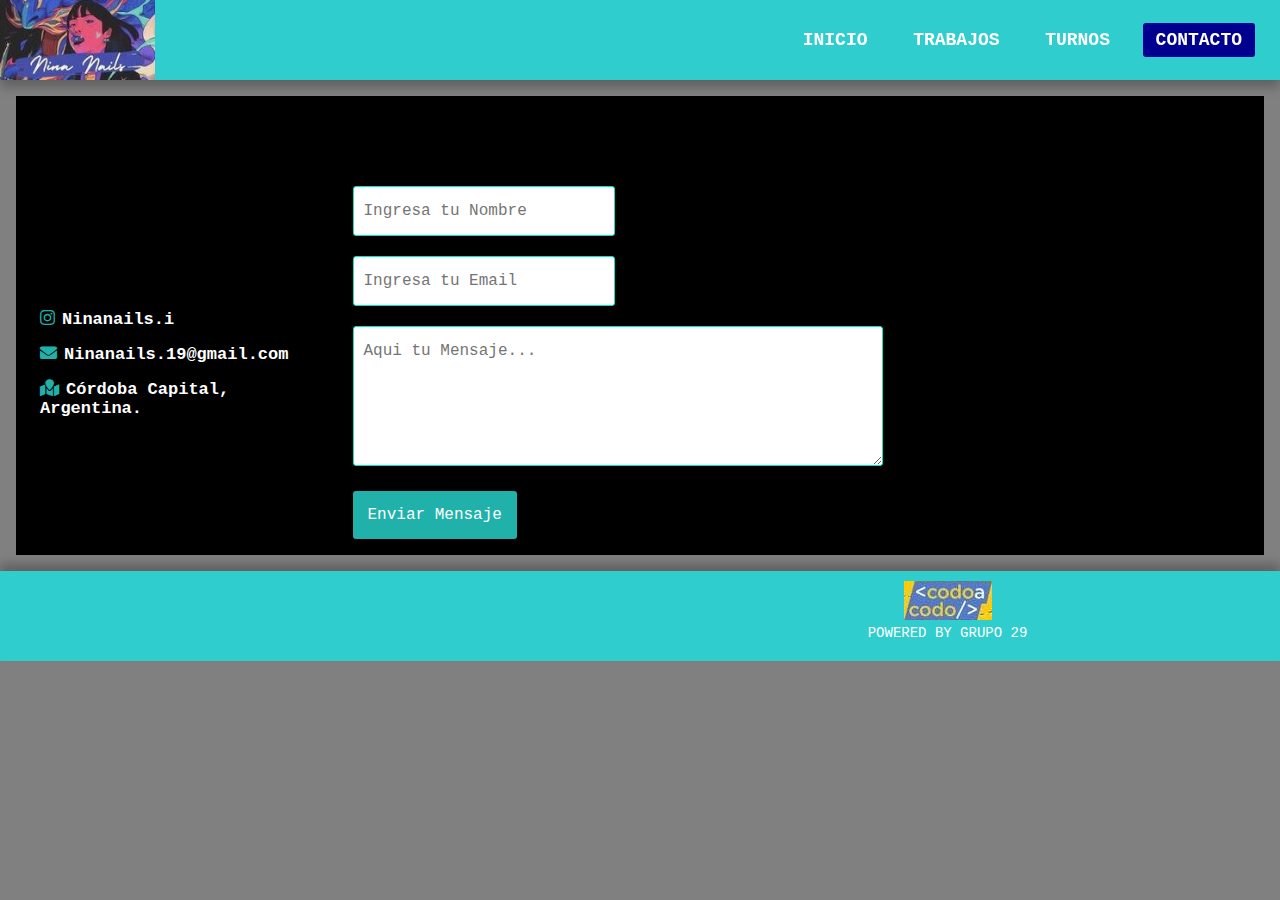
==== commit 8cf436f7: "t" ====
--- a/contact.html
+++ b/contact.html
@@ -1,195 +1,95 @@
-<!DOCTYPE html>
-<html lang="en">
-
-<head>
-    <meta charset="UTF-8">
-    <meta http-equiv="X-UA-Compatible" content="IE=edge">
-    <meta name="viewport" content="width=device-width, initial-scale=1.0">
-    <title>Contacto</title>
-    <script src="https://kit.fontawesome.com/eb496ab1a0.js" crossorigin="anonymous"></script>
-    <link href="https://cdnjs.cloudflare.com/ajax/libs/font-awesome/5.13.0/css/all.min.css" rel="stylesheet">
-    <link rel="stylesheet" href="style.css">
-    <link rel="shortcut icon" href="img/icono.ico" />
-</head>
-
-<body>
-    <header>
-        <nav>
-            <div class="header-logo">
-                <img id="logo" src="img/logo2.jpg" alt="">
-            </div>
-            <input type="checkbox" id="check">
-            <label for="check" class="checkbtn">
-                <i class="fas fa-bars"></i>
-            </label>
-            <a href="#" class="enlace">
-                <img src="logo.png" alt="" class="logo">
-            </a>
-            <ul>
-                <li> <a href="Index.html">Inicio</a></li>
-                <li> <a href="work.html">Trabajos</a></li>
-                <li> <a href="turnos.html">Turnos</a></li>
-                <li> <a class="active" href="#">Contacto</a></li>
-            </ul>
-        </nav>
-    </header>
-    <main>
-        <div class="container-form">
-            <div class="info-form">
-                <h2>Contacto</h2>
-                <p>Dejame tu mensaje.</p>
-                <a href="https://instagram.com/ninanails.i?igshid=YmMyMTA2M2Y="><i
-                        class="fab fa-instagram"></i>Ninanails.i</a>
-                <a href="#"><i class="fa fa-envelope"></i>Ninanails.19@gmail.com</a>
-                <a href="https://goo.gl/maps/Q6rUWsWfxubnADp57"><i class="fa fa-map-marked"></i>Córdoba Capital,
-                    Argentina.</a>
-            </div>
-            <form name="formulario" action="#" autocomplete="off">
-                <input type="text" name="nombre" placeholder="Ingresa tu Nombre" id="nombre">
-                <input type="emal" name="email" placeholder="Ingresa tu Email" id="email">
-                <textarea name="mensaje" placeholder="Aqui tu Mensaje..."></textarea>
-                <input type="submit" name="enviar" value="Enviar Mensaje" class="btn-enviar" onclick="validarEnviar()">
-            </form>
-        </div>
-        <script>
-            function validarEnviar() {
-                const nombreDeUsuario = document.getElementById('nombre');
-                const direcciónEmail = document.getElementById('email');
-                const emailVálido = email => {
-                    return /^[^\s@]+@[^\s@]+\.[^\s@]+$/.test(email);
-                }
-                if (nombre.value === "") {
-                    alert("Por favor, escribe tu nombre.");
-                    nombre.focus();
-                    return false;
-                }
-                if (email.value === "") {
-                    alert("Por favor, escribe tu correo electrónico.");
-                    email.focus();
-                    return false;
-                }
-
-                if (!emailVálido(email.value)) {
-                    alert("Por favor, escribe un correo electrónico válido");
-                    emailAddress.focus();
-                    return false;
-                }
-
-                alert("Muchas gracias por tu mensaje.");
-                document.fvalida.submit();
-            }
-
-        </script>
-    </main>
-    <footer>
-        <div class="inner">
-            <div id="footer-left">
-                <p></p>
-            </div>
-            <div id="footer-right">
-                <p id="foot-back"> Powered by Grupo 29</p>
-            </div>
-        </div>
-    </footer>
-
-</html>
-=======
-<!DOCTYPE html>
-<html lang="en">
-<head>
-    <meta charset="UTF-8">
-    <meta http-equiv="X-UA-Compatible" content="IE=edge">
-    <meta name="viewport" content="width=device-width, initial-scale=1.0">
-    <title>Nina Nails</title>
-    <link rel="stylesheet" href="style.css">
-    <link href="https://cdnjs.cloudflare.com/ajax/libs/font-awesome/5.13.0/css/all.min.css" rel="stylesheet">
-    <script src="https://kit.fontawesome.com/eb496ab1a0.js" crossorigin="anonymous"></script>
-</head>
-<body>
-    <header>        
-        <nav>
-            <div class="header-logo">
-                <img id="logo" src="img/logo2.jpg" alt="">
-            </div>
-            <input type="checkbox" id="check">
-            <label for="check" class="checkbtn">
-                <i class="fas fa-bars"></i>
-            </label>
-            <a href="#" class="enlace">
-                <img src="logo.png" alt="" class="logo">
-            </a>
-            <ul>
-                <li> <a href="Index.html">Inicio</a></li>
-                <li> <a href="work.html">Trabajos</a></li>
-                <li> <a href="turno.html">Turnos</a></li>
-                <li> <a class="active" href="contact.html">Contactos</a></li>
-            </ul>
-        </nav>      
-    </header>
-    <main>
-        <div class="container-form">
-            <div class="info-form">
-                <h2>Contacto</h2>
-                <p>Dejame tu mensaje.</p>
-                <a href="https://instagram.com/ninanails.i?igshid=YmMyMTA2M2Y="><i class="fab fa-instagram"></i>Ninanails.i</a>
-                <a href="ninanails.19@gmail.com"><i class="fa fa-envelope"></i>Ninanails.19@gmail.com</a>
-                <a href="https://goo.gl/maps/Q6rUWsWfxubnADp57"><i class="fa fa-map-marked"></i>Córdoba Capital, Argentina.</a>
-            </div>
-            <form action="#" autocomplete="off">
-                <input type="text" name="nombre" placeholder="Ingresa tu Nombre" class="campo">
-                <input type="emal" name="email" placeholder="Ingresa tu Email" class="campo">
-                <textarea name="mensaje" placeholder="Aqui tu Mensaje..."></textarea>
-                <input type="submit" name="enviar" value="Enviar Mensaje" class="btn-enviar">
-            </form>
-        </div>
-    </main>
-    <footer class="blog-footer">
-        <div class="inner">
-            <div id="footer-left">
-                <p>Todos los derechos reservados</p>
-            </div>
-            <div id="footer-right">
-                <p id="foot-back"> Powered by Grupo 23</p>
-            </div>
-        </div>
-    </footer>
-</body>
-    <script>
-        function validarEnviar(){
-            const nombreDeUsuario = document.getElementById('nombre');
-            const direcciónEmail = document.getElementById('email');
-            const emailVálido = email => {
-                return /^[^\s@]+@[^\s@]+\.[^\s@]+$/.test(email);
-            }
-            const nombreVálido = nombre => {
-                return /^([a-zA-ZñÑáéíóúÁÉÍÓÚ])+$/i.test(nombre);
-            }
-            if (nombre.value === "") {
-              alert("Por favor, escribe tu nombre.");
-              nombre.focus();
-              return false;
-            }
-            if (email.value === "") {
-              alert("Por favor, escribe tu correo electrónico.");
-              email.focus();
-              return false;
-            }
-
-            if (!emailVálido(email.value)) {
-                alert("Por favor, escribe un correo electrónico válido");
-                email.focus();
-                return false;
-            }
-            if (!nombreVálido(nombre.value)) {
-                alert("Por favor, escribe un nombre válido");
-                nombre.focus();
-                return false;
-            }
-
-
-            alert("Muchas gracias por tu mensaje.");
-            document.fvalida.submit();
-        }
-   
-    </script>
+<!DOCTYPE html>
+<html lang="en">
+
+<head>
+    <meta charset="UTF-8">
+    <meta http-equiv="X-UA-Compatible" content="IE=edge">
+    <meta name="viewport" content="width=device-width, initial-scale=1.0">
+    <title>Contacto</title>
+    <script src="https://kit.fontawesome.com/eb496ab1a0.js" crossorigin="anonymous"></script>
+    <link href="https://cdnjs.cloudflare.com/ajax/libs/font-awesome/5.13.0/css/all.min.css" rel="stylesheet">
+    <link rel="stylesheet" href="style.css">
+    <link rel="shortcut icon" href="img/icono.ico" />
+</head>
+
+<body>
+    <header>
+        <nav>
+            <div class="header-logo">
+                <img id="logo" src="img/logo2.jpg" alt="">
+            </div>
+            <input type="checkbox" id="check">
+            <label for="check" class="checkbtn">
+                <i class="fas fa-bars"></i>
+            </label>
+            <a href="#" class="enlace">
+                <img src="logo.png" alt="" class="logo">
+            </a>
+            <ul>
+                <li> <a href="Index.html">Inicio</a></li>
+                <li> <a href="work.html">Trabajos</a></li>
+                <li> <a href="turnos.html">Turnos</a></li>
+                <li> <a class="active" href="#">Contacto</a></li>
+            </ul>
+        </nav>
+    </header>
+    <main>
+        <div class="container-form">
+            <div class="info-form">
+                <h2>Contacto</h2>
+                <p>Dejame tu mensaje.</p>
+                <a href="https://instagram.com/ninanails.i?igshid=YmMyMTA2M2Y="><i
+                        class="fab fa-instagram"></i>Ninanails.i</a>
+                <a href="#"><i class="fa fa-envelope"></i>Ninanails.19@gmail.com</a>
+                <a href="https://goo.gl/maps/Q6rUWsWfxubnADp57"><i class="fa fa-map-marked"></i>Córdoba Capital,
+                    Argentina.</a>
+            </div>
+            <form name="formulario" action="#" autocomplete="off">
+                <input type="text" name="nombre" placeholder="Ingresa tu Nombre" id="nombre">
+                <input type="emal" name="email" placeholder="Ingresa tu Email" id="email">
+                <textarea name="mensaje" placeholder="Aqui tu Mensaje..."></textarea>
+                <input type="submit" name="enviar" value="Enviar Mensaje" class="btn-enviar" onclick="validarEnviar()">
+            </form>
+        </div>
+        <script>
+            function validarEnviar() {
+                const nombreDeUsuario = document.getElementById('nombre');
+                const direcciónEmail = document.getElementById('email');
+                const emailVálido = email => {
+                    return /^[^\s@]+@[^\s@]+\.[^\s@]+$/.test(email);
+                }
+                if (nombre.value === "") {
+                    alert("Por favor, escribe tu nombre.");
+                    nombre.focus();
+                    return false;
+                }
+                if (email.value === "") {
+                    alert("Por favor, escribe tu correo electrónico.");
+                    email.focus();
+                    return false;
+                }
+
+                if (!emailVálido(email.value)) {
+                    alert("Por favor, escribe un correo electrónico válido");
+                    emailAddress.focus();
+                    return false;
+                }
+
+                alert("Muchas gracias por tu mensaje.");
+                document.fvalida.submit();
+            }
+
+        </script>
+    </main>
+    <footer>
+        <div class="inner">
+            <div id="footer-left">
+                <p></p>
+            </div>
+            <div id="footer-right">
+                <p id="foot-back"> Powered by Grupo 29</p>
+            </div>
+        </div>
+    </footer>
+
 </html>--- a/style.css
+++ b/style.css
@@ -1,5 +1,4 @@
 @import url('https://fonts.googleapis.com/css2?family=Open+Sans:wght@400;700&display=swap');
-
 * {
     cursor: url(img/una.gif), auto;
     padding: 0;
@@ -9,21 +8,17 @@
     box-sizing: border-box;
     font-family: 'Courier New', Courier, monospace;
 }
-
 html {
     font-size: 1rem;
     height: 100%;
 }
-
-body {
+body{
     background-color: gray;
 }
-
-main {
+main{
     font-weight: 500;
     min-height: 50px;
-    margin: 1rem;
-    /*v= VERRRR */
+    margin: 1rem; /*v= VERRRR */
     min-width: 400px;
     margin-top: 6rem;
     display: flex;
@@ -33,17 +28,15 @@
     background: black;
     justify-content: space-between;
 }
-
 header {
     top: 0;
     width: 100%;
     box-shadow: 0 7px 10px rgba(0, 0, 0, 0.25);
     background: #2fcdcd;
-    height: 80px;
+    height: 80px; 
     position: fixed;
     font-weight: 900;
 }
-
 footer {
     width: 100%;
     box-shadow: 0 -7px 10px rgba(0, 0, 0, 0.25);
@@ -52,57 +45,46 @@
     text-align: center;
     background: #2fcdcd;
 }
-
 .header-logo {
-    position: absolute;
-    height: auto;
-    width: auto;
-}
-
+position: absolute;
+height: auto;
+width: auto;
+}
 #logo {
     max-height: 80px;
 }
-
 /*menu*/
-nav {
+nav{
     font-weight: 900;
 }
-
-.enlace {
+.enlace{
     position: absolute;
     padding: 20px 50px;
 }
-
-.logo {
+.logo{
     height: 40px;
 }
-
-nav ul {
+nav ul{
     float: right;
     margin-right: 20px;
 }
-
-nav ul li {
+nav ul li{
     display: inline-block;
     line-height: 80px;
     margin: 0 5px;
 }
-
-nav ul li a {
+nav ul li a{
     color: #fff;
     font-size: 18px;
     padding: 7px 13px;
     border-radius: 3px;
     text-transform: uppercase;
 }
-
-li a.active,
-li a:hover {
+li a.active, li a:hover{
     background: #000090;
     transition: .5s;
 }
-
-.checkbtn {
+.checkbtn{
     font-size: 30px;
     color: #fff;
     float: right;
@@ -111,34 +93,29 @@
     cursor: pointer;
     display: none;
 }
-
-#check {
+#check{
     display: none;
 }
-
-section {
+section{
     background: url(fondo.jpg) no-repeat;
     background-size: cover;
     background-position: center center;
     height: calc(100vh - 80px);
 }
 
-@media (max-width: 952px) {
-    .enlace {
+@media (max-width: 952px){
+    .enlace{
         padding-left: 20px;
     }
-
-    nav ul li a {
+    nav ul li a{
         font-size: 16px;
     }
 }
-
-@media (max-width: 858px) {
-    .checkbtn {
+@media (max-width: 858px){
+    .checkbtn{
         display: block;
     }
-
-    ul {
+    ul{
         position: fixed;
         width: 100%;
         height: 100vh;
@@ -148,28 +125,22 @@
         text-align: center;
         transition: all .5s;
     }
-
-    nav ul li {
+    nav ul li{
         display: block;
         margin: 50px 0;
         line-height: 30px;
     }
-
-    nav ul li a {
+    nav ul li a{
         font-size: 20px;
     }
-
-    li a:hover,
-    li a.active {
+    li a:hover, li a.active{
         background: none;
         color: red;
     }
-
-    #check:checked~ul {
-        left: 0;
-    }
-}
-
+    #check:checked ~ ul{
+        left:0;
+    }
+}
 /* ****************************** */
 .artic-ppal {
     padding: 10rem 2rem;
@@ -178,12 +149,10 @@
     font-family: Arial, Helvetica, sans-serif;
     color: #eee;
 }
-
 main h1 {
     text-align: center;
     margin-bottom: 2rem;
 }
-
 .col {
     flex-basis: 50%;
 }
@@ -192,16 +161,14 @@
     main {
         flex-wrap: wrap;
     }
-
-    .col {
+    .col{
         flex-basis: 100%;
-        height: auto;
-    }
-
+        height: auto;  
+    }
     .artic-ppal {
         padding: 2rem;
     }
-}
+  }
 
 /*imagenes de trabajos*/
 .slider-container {
@@ -210,25 +177,22 @@
     height: 100vh;
     overflow-x: scroll;
     scroll-snap-type: x mandatory;
-}
-
-.slider-container img {
+  }
+  
+  .slider-container img {
     flex: 0 0 100%;
     width: 100%;
     object-fit: cover;
     scroll-snap-align: center;
-}
-
+  }
 footer .inner {
     max-width: initial;
 }
-
 .inner {
     max-width: 960px;
     margin: 0 auto;
     padding: 0 25px;
 }
-
 /*footer*/
 #foot-back {
     color: #fff;
@@ -247,15 +211,143 @@
     padding-bottom: 0;
     margin-bottom: 0;
 }
+#footer-left {
+    float:left;
+    width:50%;
+    margin-top: 18px
+}
+#footer-right {
+    float:right;
+    width:50%;
+    margin-top: 10px
+}
+/*contacto*/
+.container-form{
+    width: 100%;
+    max-width: 1200px;
+    margin: auto;
+    display: grid;
+    grid-template-columns: repeat(2,1fr);
+    grid-gap: 50px;
+    margin-top: 90px;
+    grid-template-columns: repeat(auto-fill, minmax(min(100%, 15rem), 1fr));
+    grid-auto-flow: dense;
+}
+.container-form h2{
+    margin-bottom: 20px;
+    font-size: 41px
+}
+.container-form p{
+    font-size: 17px;
+    line-height: 1.6;
+    margin-bottom: 30px;
+}
+.container-form a{
+    font-size: 17px;
+    display: inline-block;
+    text-decoration: none;
+    width: 100%;
+    margin-bottom: 15px;
+    font-weight: 700;
+    color: white;
+}
+.container-form a i{
+    color: lightseagreen;
+    margin-right: 7px;
+}
+.container-form form #nombre, #email, textarea{
+    width: 100%;
+    padding: 15px 10px;
+    font-size: 16px;
+    border: 1px solid #03e3c5;
+    margin-bottom: 20px;
+    border-radius: 3px;
+    outline: 0px;
+}
+.container-form form textarea{
+    max-width: 530px;
+    min-width: 530px;
+    min-height: 140px;
+    max-height: 150px;
+}
+.btn-enviar{
+    margin-bottom: 1rem;
+    padding: 15px;
+    font-size: 16px;
+    border: none;
+    outline: 0px;
+    background: lightseagreen;
+    color: white;
+    border-radius: 3px;
+    cursor: pointer;
+    transition: all 300ms ease;
+}
+.btn-enviar:hover{
+    background: #03e3c5;
+}
+/* ********************************* */
+/*Turnos*/
+.turnos{
+    padding-top: 4rem;
+    width: 100%;
+    font-weight: 600;
+    display: grid;
+    background-image: linear-gradient(
+        0deg,
+        rgb(0,0,0,0.5),
+        rgb(0,0,0,0.5)
+    )
+    ,url(img/Imagen-turnos.jpeg);
+    background-size: 100vw 100vh; /*le doy 100% del ancho y alto de la ventana*/
+    background-attachment: fixed; /*para q la imagen quede fija cuando cambiamos el tamaño */
+    color: #fff;
+}
+main h2{
+    text-align: center;
+}
+.iframe-rwd  {
+    /* Arriba | Derecha | Abajo | Izquierda */
+    margin: 1rem 10rem;
+    position: relative;
+    padding-bottom: 30%;
+    height: 0;
+    overflow: hidden;
+    }
+    .iframe-rwd iframe {
+    position: absolute;
+    top: 0;
+    left: 0;
+    width: 100%;
+    height: 100%;
+}
+.formturnos 
+{
+    width:800px ; 
+    margin: auto;
+    background: rgba(245, 142, 142, 0.6) ;   
+    padding: 5px 10px; /* el margen del formulario*/
+    box-sizing: border-box; /*para q los bordes del formulario se mantengan con los 450px*/
+    margin-top: 10px;
+    border-radius: 10px;
+}
+.datos input 
+{
+    width:100%;
+    height: 30px;
+    margin-bottom: 10px;
+    padding: 7px; /*padding del formulario*/
+    box-sizing: border-box;
+    font-size: 18px;
+}
+.res input
+{
+    margin: 1rem;
+}
+@media (max-width:715px) /* que el formulario se realice con los 715 que es el width + el padding*/
+{
+    form
+     {width: 100%; 
 
-#footer-left {
-    float: left;
-    width: 50%;
-    margin-top: 18px
-}
-
-#footer-right {
-    float: right;
-    width: 50%;
-    margin-top: 10px
-}+}
+    
+}
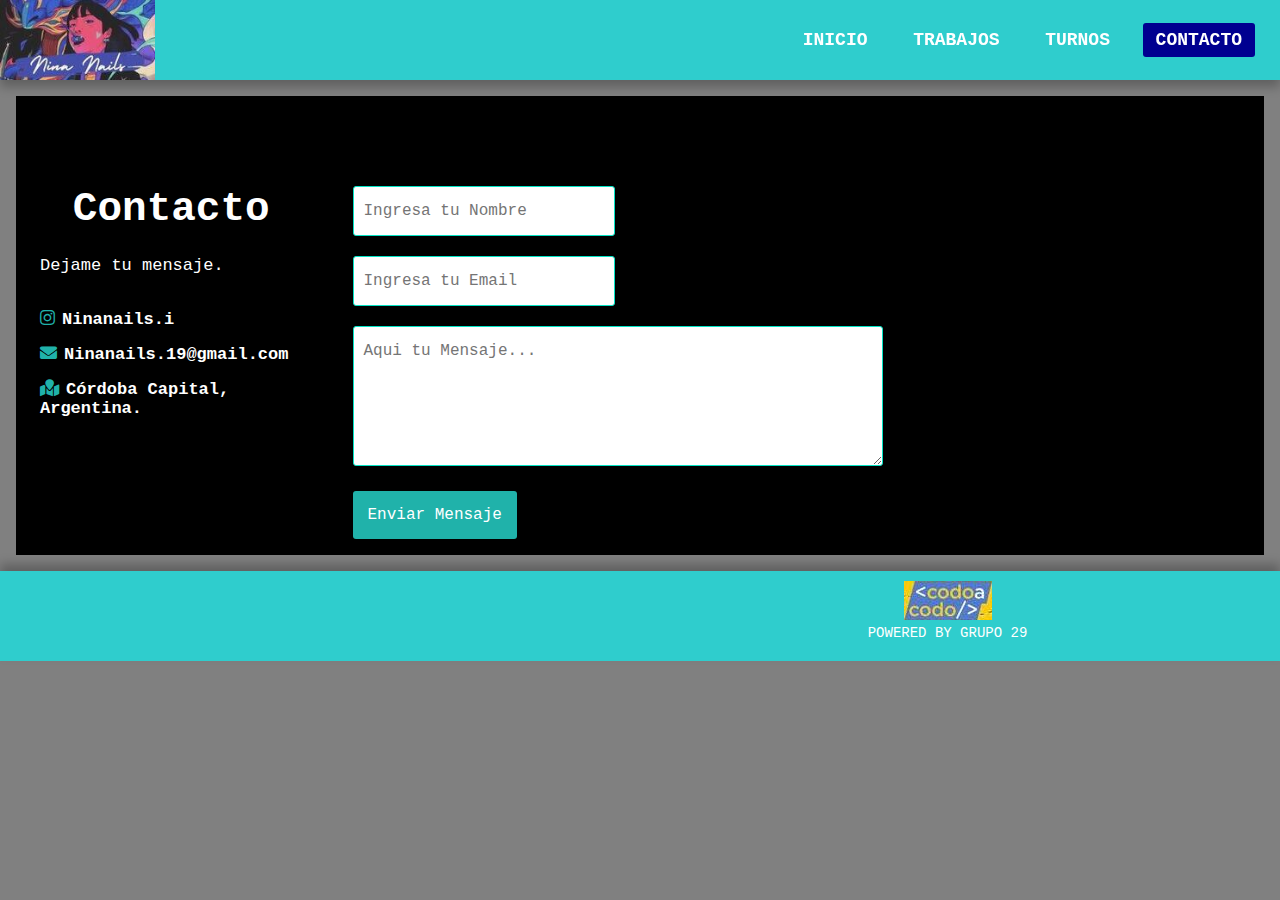
==== commit 43b9fa76: "r" ====
--- a/contact.html
+++ b/contact.html
@@ -58,6 +58,9 @@
                 const emailVálido = email => {
                     return /^[^\s@]+@[^\s@]+\.[^\s@]+$/.test(email);
                 }
+                const nombreVálido = nombre => {
+                    return /^([a-zA-ZñÑáéíóúÁÉÍÓÚ])+$/i.test(nombre);
+                }
                 if (nombre.value === "") {
                     alert("Por favor, escribe tu nombre.");
                     nombre.focus();
@@ -72,6 +75,11 @@
                 if (!emailVálido(email.value)) {
                     alert("Por favor, escribe un correo electrónico válido");
                     emailAddress.focus();
+                    return false;
+                }
+                if (!nombreVálido(nombre.value)) {
+                     alert("Por favor, escribe un nombre válido");
+                    nombre.focus();
                     return false;
                 }
 
--- a/style.css
+++ b/style.css
@@ -1,4 +1,5 @@
 @import url('https://fonts.googleapis.com/css2?family=Open+Sans:wght@400;700&display=swap');
+
 * {
     cursor: url(img/una.gif), auto;
     padding: 0;
@@ -8,17 +9,21 @@
     box-sizing: border-box;
     font-family: 'Courier New', Courier, monospace;
 }
+
 html {
     font-size: 1rem;
     height: 100%;
 }
-body{
+
+body {
     background-color: gray;
 }
-main{
+
+main {
     font-weight: 500;
     min-height: 50px;
-    margin: 1rem; /*v= VERRRR */
+    margin: 1rem;
+    /*v= VERRRR */
     min-width: 400px;
     margin-top: 6rem;
     display: flex;
@@ -28,15 +33,17 @@
     background: black;
     justify-content: space-between;
 }
+
 header {
     top: 0;
     width: 100%;
     box-shadow: 0 7px 10px rgba(0, 0, 0, 0.25);
     background: #2fcdcd;
-    height: 80px; 
+    height: 80px;
     position: fixed;
     font-weight: 900;
 }
+
 footer {
     width: 100%;
     box-shadow: 0 -7px 10px rgba(0, 0, 0, 0.25);
@@ -45,46 +52,57 @@
     text-align: center;
     background: #2fcdcd;
 }
+
 .header-logo {
-position: absolute;
-height: auto;
-width: auto;
-}
+    position: absolute;
+    height: auto;
+    width: auto;
+}
+
 #logo {
     max-height: 80px;
 }
+
 /*menu*/
-nav{
+nav {
     font-weight: 900;
 }
-.enlace{
+
+.enlace {
     position: absolute;
     padding: 20px 50px;
 }
-.logo{
+
+.logo {
     height: 40px;
 }
-nav ul{
+
+nav ul {
     float: right;
     margin-right: 20px;
 }
-nav ul li{
+
+nav ul li {
     display: inline-block;
     line-height: 80px;
     margin: 0 5px;
 }
-nav ul li a{
+
+nav ul li a {
     color: #fff;
     font-size: 18px;
     padding: 7px 13px;
     border-radius: 3px;
     text-transform: uppercase;
 }
-li a.active, li a:hover{
+
+li a.active,
+li a:hover {
     background: #000090;
     transition: .5s;
 }
-.checkbtn{
+
+.checkbtn {
     font-size: 30px;
     color: #fff;
     float: right;
@@ -93,29 +111,34 @@
     cursor: pointer;
     display: none;
 }
-#check{
+
+#check {
     display: none;
 }
-section{
+
+section {
     background: url(fondo.jpg) no-repeat;
     background-size: cover;
     background-position: center center;
     height: calc(100vh - 80px);
 }
 
-@media (max-width: 952px){
-    .enlace{
+@media (max-width: 952px) {
+    .enlace {
         padding-left: 20px;
     }
-    nav ul li a{
+
+    nav ul li a {
         font-size: 16px;
     }
 }
-@media (max-width: 858px){
-    .checkbtn{
+
+@media (max-width: 858px) {
+    .checkbtn {
         display: block;
     }
-    ul{
+
+    ul {
         position: fixed;
         width: 100%;
         height: 100vh;
@@ -125,22 +148,28 @@
         text-align: center;
         transition: all .5s;
     }
-    nav ul li{
+
+    nav ul li {
         display: block;
         margin: 50px 0;
         line-height: 30px;
     }
-    nav ul li a{
+
+    nav ul li a {
         font-size: 20px;
     }
-    li a:hover, li a.active{
+
+    li a:hover,
+    li a.active {
         background: none;
         color: red;
     }
-    #check:checked ~ ul{
-        left:0;
-    }
-}
+
+    #check:checked~ul {
+        left: 0;
+    }
+}
+
 /* ****************************** */
 .artic-ppal {
     padding: 10rem 2rem;
@@ -149,10 +178,12 @@
     font-family: Arial, Helvetica, sans-serif;
     color: #eee;
 }
+
 main h1 {
     text-align: center;
     margin-bottom: 2rem;
 }
+
 .col {
     flex-basis: 50%;
 }
@@ -161,14 +192,16 @@
     main {
         flex-wrap: wrap;
     }
-    .col{
+
+    .col {
         flex-basis: 100%;
-        height: auto;  
-    }
+        height: auto;
+    }
+
     .artic-ppal {
         padding: 2rem;
     }
-  }
+}
 
 /*imagenes de trabajos*/
 .slider-container {
@@ -177,22 +210,25 @@
     height: 100vh;
     overflow-x: scroll;
     scroll-snap-type: x mandatory;
-  }
-  
-  .slider-container img {
+}
+
+.slider-container img {
     flex: 0 0 100%;
     width: 100%;
     object-fit: cover;
     scroll-snap-align: center;
-  }
+}
+
 footer .inner {
     max-width: initial;
 }
+
 .inner {
     max-width: 960px;
     margin: 0 auto;
     padding: 0 25px;
 }
+
 /*footer*/
 #foot-back {
     color: #fff;
@@ -211,38 +247,46 @@
     padding-bottom: 0;
     margin-bottom: 0;
 }
+
 #footer-left {
-    float:left;
-    width:50%;
+    float: left;
+    width: 50%;
     margin-top: 18px
 }
+
 #footer-right {
-    float:right;
-    width:50%;
+    float: right;
+    width: 50%;
     margin-top: 10px
 }
+
 /*contacto*/
-.container-form{
+.container-form {
     width: 100%;
     max-width: 1200px;
     margin: auto;
     display: grid;
-    grid-template-columns: repeat(2,1fr);
+    grid-template-columns: repeat(2, 1fr);
     grid-gap: 50px;
     margin-top: 90px;
     grid-template-columns: repeat(auto-fill, minmax(min(100%, 15rem), 1fr));
     grid-auto-flow: dense;
 }
-.container-form h2{
+
+.container-form h2 {
     margin-bottom: 20px;
-    font-size: 41px
-}
-.container-form p{
+    font-size: 41px;
+    color: white;
+}
+
+.container-form p {
     font-size: 17px;
     line-height: 1.6;
     margin-bottom: 30px;
-}
-.container-form a{
+    color: white;
+}
+
+.container-form a {
     font-size: 17px;
     display: inline-block;
     text-decoration: none;
@@ -251,11 +295,15 @@
     font-weight: 700;
     color: white;
 }
-.container-form a i{
+
+.container-form a i {
     color: lightseagreen;
     margin-right: 7px;
 }
-.container-form form #nombre, #email, textarea{
+
+.container-form form #nombre,
+#email,
+textarea {
     width: 100%;
     padding: 15px 10px;
     font-size: 16px;
@@ -264,13 +312,15 @@
     border-radius: 3px;
     outline: 0px;
 }
-.container-form form textarea{
+
+.container-form form textarea {
     max-width: 530px;
     min-width: 530px;
     min-height: 140px;
     max-height: 150px;
 }
-.btn-enviar{
+
+.btn-enviar {
     margin-bottom: 1rem;
     padding: 15px;
     font-size: 16px;
@@ -282,72 +332,73 @@
     cursor: pointer;
     transition: all 300ms ease;
 }
-.btn-enviar:hover{
+
+.btn-enviar:hover {
     background: #03e3c5;
 }
+
+/* ********************************* */
+/*estilo del mapa api*/
+#map {
+    height: 500px;
+    width: 100%;
+
+}
+
 /* ********************************* */
 /*Turnos*/
-.turnos{
+.turnos {
     padding-top: 4rem;
     width: 100%;
     font-weight: 600;
     display: grid;
-    background-image: linear-gradient(
-        0deg,
-        rgb(0,0,0,0.5),
-        rgb(0,0,0,0.5)
-    )
-    ,url(img/Imagen-turnos.jpeg);
-    background-size: 100vw 100vh; /*le doy 100% del ancho y alto de la ventana*/
-    background-attachment: fixed; /*para q la imagen quede fija cuando cambiamos el tamaño */
+    background-image: linear-gradient(0deg,
+            rgb(0, 0, 0, 0.5),
+            rgb(0, 0, 0, 0.5)), url(img/Imagen-turnos.jpeg);
+    background-size: 100vw 100vh;
+    /*le doy 100% del ancho y alto de la ventana*/
+    background-attachment: fixed;
+    /*para q la imagen quede fija cuando cambiamos el tamaño */
     color: #fff;
 }
-main h2{
+
+main h2 {
     text-align: center;
 }
-.iframe-rwd  {
-    /* Arriba | Derecha | Abajo | Izquierda */
-    margin: 1rem 10rem;
-    position: relative;
-    padding-bottom: 30%;
-    height: 0;
-    overflow: hidden;
-    }
-    .iframe-rwd iframe {
-    position: absolute;
-    top: 0;
-    left: 0;
-    width: 100%;
-    height: 100%;
-}
-.formturnos 
-{
-    width:800px ; 
+
+.formturnos {
+    width: 800px;
     margin: auto;
-    background: rgba(245, 142, 142, 0.6) ;   
-    padding: 5px 10px; /* el margen del formulario*/
-    box-sizing: border-box; /*para q los bordes del formulario se mantengan con los 450px*/
+    background: rgba(245, 142, 142, 0.6);
+    padding: 5px 10px;
+    /* el margen del formulario*/
+    box-sizing: border-box;
+    /*para q los bordes del formulario se mantengan con los 450px*/
     margin-top: 10px;
     border-radius: 10px;
 }
-.datos input 
-{
-    width:100%;
+
+.datos input {
+    width: 100%;
     height: 30px;
     margin-bottom: 10px;
-    padding: 7px; /*padding del formulario*/
+    padding: 7px;
+    /*padding del formulario*/
     box-sizing: border-box;
     font-size: 18px;
 }
-.res input
-{
+
+.res input {
     margin: 1rem;
 }
-@media (max-width:715px) /* que el formulario se realice con los 715 que es el width + el padding*/
-{
-    form
-     {width: 100%; 
-
-}
-    
-}
+
+@media (max-width:715px)
+
+/* que el formulario se realice con los 715 que es el width + el padding*/
+    {
+    form {
+        width: 100%;
+
+    }
+
+}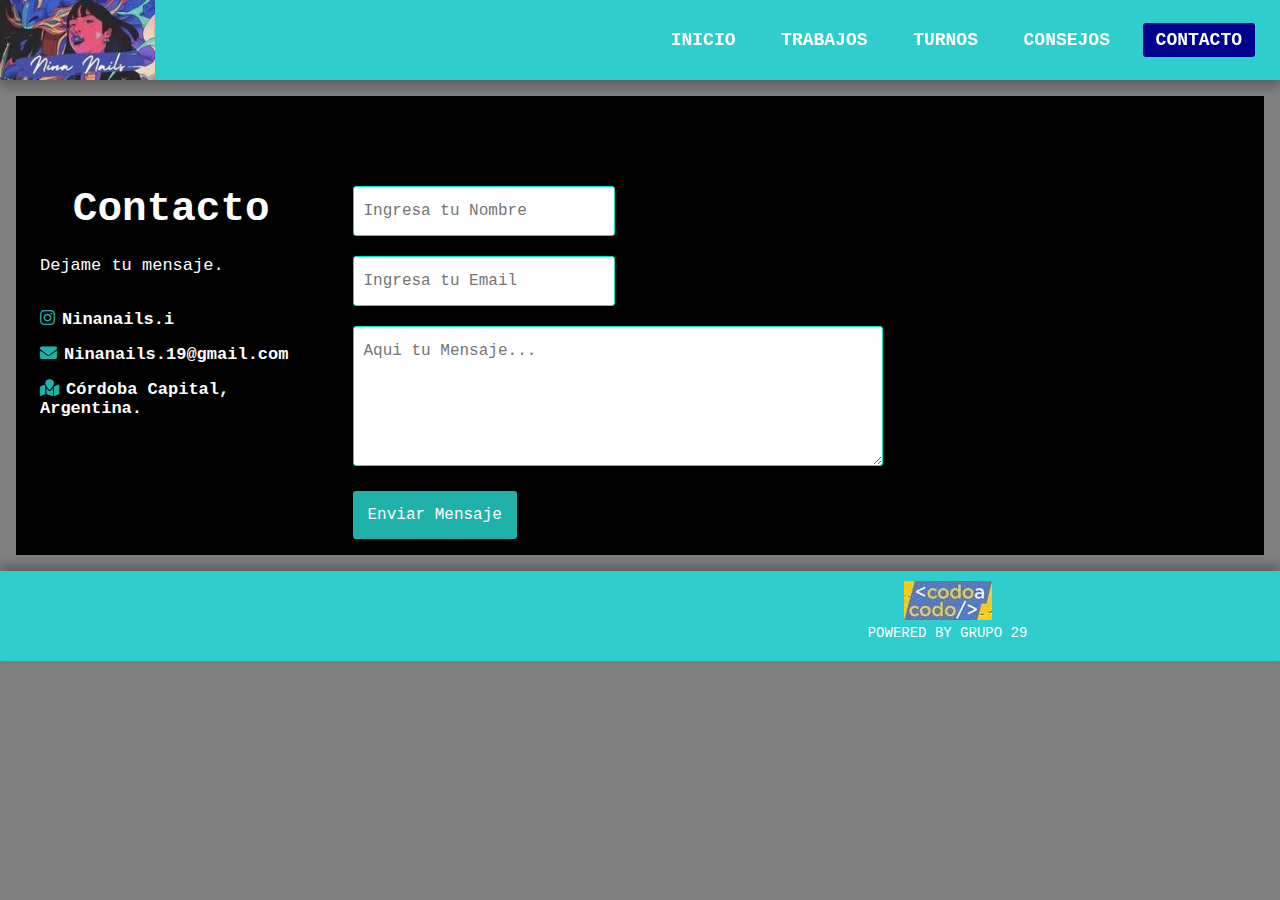
==== commit 35dc5491: "ultimo!" ====
--- a/contact.html
+++ b/contact.html
@@ -29,6 +29,7 @@
                 <li> <a href="Index.html">Inicio</a></li>
                 <li> <a href="work.html">Trabajos</a></li>
                 <li> <a href="turnos.html">Turnos</a></li>
+                <li> <a href="consejos.html">Consejos</a></li>
                 <li> <a class="active" href="#">Contacto</a></li>
             </ul>
         </nav>
@@ -78,7 +79,7 @@
                     return false;
                 }
                 if (!nombreVálido(nombre.value)) {
-                     alert("Por favor, escribe un nombre válido");
+                    alert("Por favor, escribe un nombre válido");
                     nombre.focus();
                     return false;
                 }
--- a/style.css
+++ b/style.css
@@ -401,4 +401,21 @@
 
     }
 
+}
+
+.container {
+    position: relative;
+    overflow: hidden;
+    width: 100%;
+    padding-top: 30%;
+}
+
+.iframe {
+    position: absolute;
+    top: 0;
+    left: 0;
+    bottom: 0;
+    right: 0;
+    width: 100%;
+    height: 100%;
 }